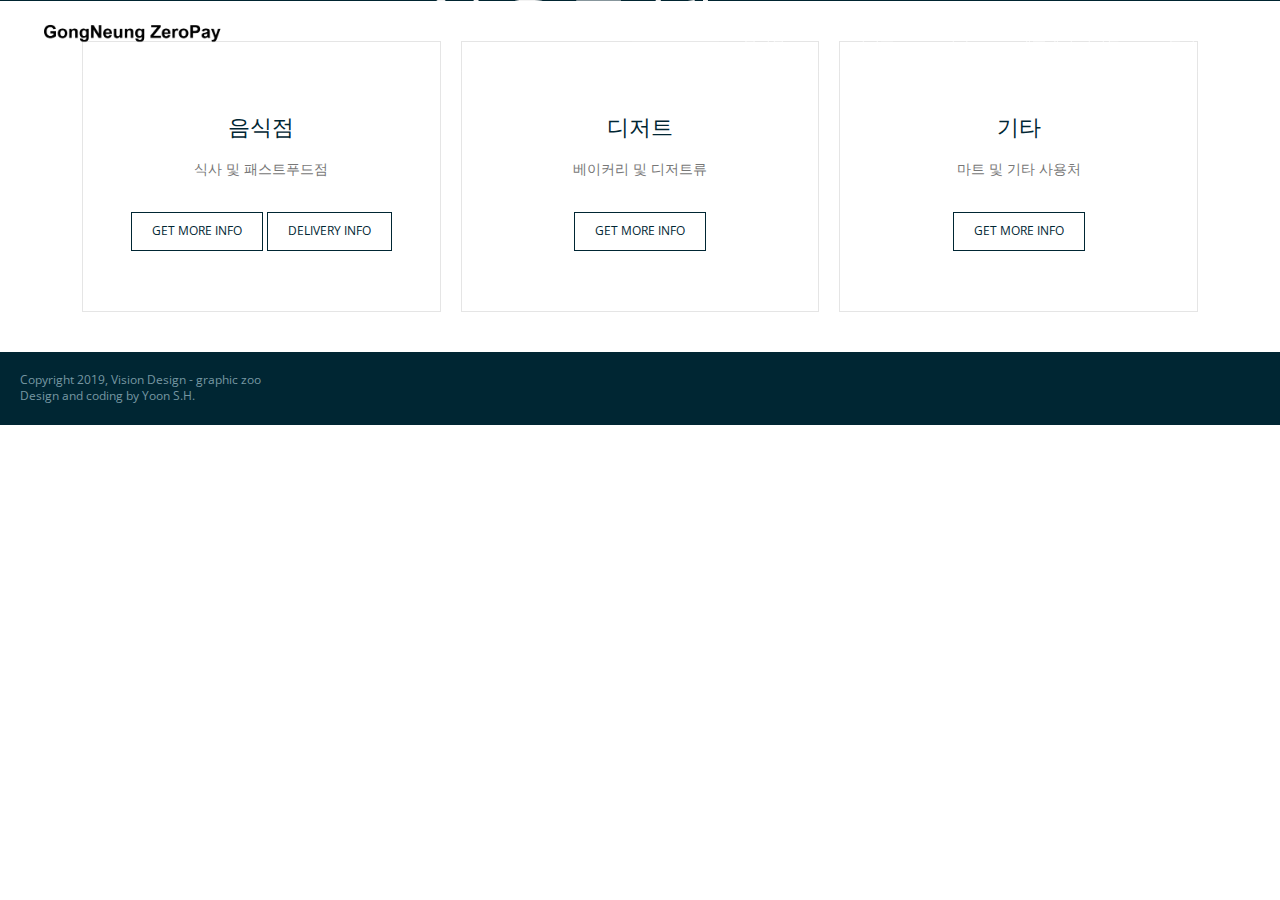
==== index.html @ 408f300b "original files" ====
<!DOCTYPE html>
<html lang="en-US">
<head>
  <meta charset="UTF-8">
  <meta name="viewport" content="width=device-width, initial-scale=1.0" />
  <meta name="naver-site-verification" content="54e3428b96810341c21d657c67b50a5b5821f012" />
  <title>공릉동 제로페이 가맹점</title>
  <link rel="stylesheet" href="css/components.css">
  <link rel="stylesheet" href="css/icons.css">
  <link rel="stylesheet" href="css/responsee.css">
  <link rel="stylesheet" href="owl-carousel/owl.carousel.css">
  <link rel="stylesheet" href="owl-carousel/owl.theme.css">     
  <link rel="stylesheet" href="css/template-style.css">
  <link href='https://fonts.googleapis.com/css?family=Playfair+Display&subset=latin,latin-ext' rel='stylesheet' type='text/css'>
  <link href='https://fonts.googleapis.com/css?family=Open+Sans:400,300,700,800&subset=latin,latin-ext' rel='stylesheet' type='text/css'>
  <script src="https://kit.fontawesome.com/d4ce13de5e.js" crossorigin="anonymous"></script>
  <script type="text/javascript" src="js/jquery-1.8.3.min.js"></script>
  <script type="text/javascript" src="js/jquery-ui.min.js"></script>      
  <script data-ad-client="ca-pub-7128339251892398" async src="https://pagead2.googlesyndication.com/pagead/js/adsbygoogle.js"></script>
  <!-- Global site tag (gtag.js) - Google Analytics -->
  <script async src="https://www.googletagmanager.com/gtag/js?id=UA-165721032-1"></script>
  <script>
    window.dataLayer = window.dataLayer || [];
    function gtag(){dataLayer.push(arguments);}
    gtag('js', new Date());

    gtag('config', 'UA-165721032-1');
  </script>

</head>

<body class="size-1140">
 <!-- PREMIUM FEATURES BUTTON -->
 <!-- <a target="_blank" class="hide-s" href="../template/eleganter-premium-responsive-business-template/" style="position:fixed;top:120px;right:-14px;z-index:10;"><img src="img/premium-features.png" alt=""></a> -->
 <!-- HEADER -->
 <header role="banner" class="position-absolute">    
  <!-- Top Navigation -->
  <nav class="background-transparent background-transparent-hightlight full-width sticky">
    <div class="s-12 l-2">
      <a href="index.html" class="logo">
        <!-- Logo White Version -->
        <img class="logo-white" src="img/GongNeung ZeroPay-logo.png" alt="">
        <!-- Logo Dark Version -->
        <img class="logo-dark" src="img/GongNeung ZeroPay-logo.png" alt="">
      </a>
    </div>
    <div class="top-nav s-12 l-10">
      <p class="nav-text"></p>
      <ul class="right chevron">
        <li><a href="index.html">Home</a></li>
        <li><a>음식점</a>
          <ul>
            <li><a href="food.html">음식점 list</a></li>
            <li><a href="deliver.html">배달 가능 지점</a></li>
          </ul>
        </li>
            <!-- <li><a>디저트</a>
              <ul>
                <li><a>기타</a>
                  <ul>
                    <li><a>Service 1 A</a></li>
                    <li><a>Service 1 B</a></li>
                  </ul>
                </li>
                <li><a>Service 2</a></li>
              </ul>
            </li> -->
            <li><a href="dessert.html">디저트</a></li>
            <li><a href="gallery.html">기타</a></li>
            <li><a href="nprovide.html">제로페이 미지원</a></li>
            <li><a href="contact.html">문의하기</a></li>
          </ul>
        </div>
      </nav>
    </header>
    
    <!-- MAIN -->
    <main role="main">    
      <!-- Main Header -->
      <header>
        <div class="carousel-default owl-carousel carousel-main carousel-nav-white background-dark text-center">
          <div class="item">
            <div class="s-12">
              <img src="https://images.unsplash.com/photo-1540998145333-e2eef1a9822d?ixlib=rb-1.2.1&ixid=eyJhcHBfaWQiOjEyMDd9&auto=format&fit=crop&w=1533&q=80" alt="">
              <div class="carousel-content">
                <div class="content-center-vertical line">
                  <div class="margin-top-bottom-80">
                    <!-- Title -->
                    <h1 class="text-white margin-bottom-30 text-size-70 text-m-size-40 text-line-height-1">공릉동 제로페이 <br>가맹점 리스트</h1>
                    <div class="s-12 m-10 l-8 center"><p class="text-white text-size-20 margin-bottom-40">공릉, 하계동 서울사랑상품권 사용 가능 가맹점 정보를 공유하는 사이트 입니다. <br>현재 미등록된 제로페이 가맹점을 발견하시면 제보해주시면 감사하겠습니다.</p></div>
                    <!-- <div class="line">
                      <div class="s-12 m-12 l-3 center">
                        <a class="button button-white-stroke s-12" href="/">Get Started Now</a>
                      </div>       
                    </div>  --> 
                  </div>
                </div>
              </div>
            </div>
          </div>              
        </div>               
      </header>
      
      <!-- Section 1 -->
      <section class="section-small-padding background-white text-center"> 
        <div class="line">
          <div class="margin">
            <div class="s-12 m-12 l-4 margin-m-bottom">
              <div class="padding-2x block-bordered">
                <i class="fas fa-utensils icon3x text-dark center margin-bottom-30"></i>
                <h2 class="text-thin">음식점</h2>
                <p class="margin-bottom-30">식사 및 패스트푸드점</p>
                <a class="button button-dark-stroke text-size-12 margin-bottom-20" href="food.html">GET MORE INFO</a>
                <a class="button button-dark-stroke text-size-12" href="deliver.html">DELIVERY INFO</a>
              </div>
            </div>
            <div class="s-12 m-12 l-4 margin-m-bottom">
              <div class="padding-2x block-bordered">
                <i class="fas fa-ice-cream icon3x text-dark center margin-bottom-30"></i>
                
                <h2 class="text-thin">디저트</h2>
                <p class="margin-bottom-30">베이커리 및 디저트류</p>
                <a class="button button-dark-stroke text-size-12 margin-bottom-20" href="dessert.html">GET MORE INFO</a>
              </div>
            </div>
            <div class="s-12 m-12 l-4 margin-m-bottom">
              <div class="padding-2x block-bordered">
                <i class="fas fa-shopping-basket icon3x text-dark center margin-bottom-30"></i>
                <h2 class="text-thin">기타</h2>
                <p class="margin-bottom-30">마트 및 기타 사용처</p>
                <a class="button button-dark-stroke text-size-12 margin-bottom-20" href="gallery.html">GET MORE INFO</a>
              </div>
            </div>
          </div>
        </div>
      </section>
      
    </main>
    
    <!-- FOOTER -->
    <footer>
      <!-- Contact Us -->
      <!-- <div class="background-primary padding text-center">
        <p class="h1">Contact Us: 0503-330-6135</p>                                                                        
      </div> -->
      
      <!-- Main Footer -->
      <section class="background-dark full-width">
        <!-- Map -->
     <!--    <div class="s-12 m-12 l-6 margin-m-bottom-2x">
          <div class="s-12 grayscale center">  	  
            <iframe src="https://www.google.com/maps/embed?pb=!1m14!1m12!1m3!1d1459734.5702753505!2d16.91089086619977!3d48.577103681657675!2m3!1f0!2f0!3f0!3m2!1i1024!2i768!4f13.1!5e0!3m2!1ssk!2ssk!4v1457640551761" width="100%" height="450" frameborder="0" style="border:0"></iframe>
          </div>
        </div> -->
        
        <!-- Collumn 2 -->
        <!-- <div class="s-12 m-12 l-6 margin-m-bottom-2x">
          <div class="padding-2x">
            <div class="line">              
              <div class="float-left">
                <i class="icon-sli-location-pin text-primary icon3x"></i>
              </div> -->
                <!-- <div class="margin-left-70 margin-bottom-30">
                  <h3 class="margin-bottom-0">Company Address</h3>
                  <p>Responsive Street 7<br>
                     London / United Kingdom / Europe
                  </p>               
                </div>
                <div class="float-left">
                  <i class="icon-sli-envelope text-primary icon3x"></i>
                </div> -->
              <!--   <div class="margin-left-70">
                  <h3 class="margin-bottom-0">E-mail</h3>
                  <p>stark.scott17@gmail.com<br>
                  </p>              
                </div> -->
                <!-- <div class="float-left">
                  <i class="icon-sli-phone text-primary icon3x"></i>
                </div>
                <div class="margin-left-70">
                  <h3 class="margin-bottom-0">Phone Numbers</h3>
                  <p>0503-330-6504
                  </p>             
                </div> -->
             <!--  </div>
            </div>
          </div>  
        </section>
        <hr class="break margin-top-bottom-0" style="border-color: rgba(0, 38, 51, 0.80);"> -->

        <!-- Bottom Footer -->
        <section class="padding background-dark full-width">
          <div class="s-12 l-6">
           <p class="text-size-12">Copyright 2019, Vision Design - graphic zoo</p>
           <p class="text-size-12">Design and coding by Yoon S.H.</p>
           <!-- <p class="text-size-12">All images have been purchased from Bigstock. Do not use the images in your website.</p> -->
         </div>
       </section>
     </footer>
     <script type="text/javascript" src="js/responsee.js"></script>
     <script type="text/javascript" src="owl-carousel/owl.carousel.js"></script>
     <script type="text/javascript" src="js/template-scripts.js"></script>
   </body>
   </html>
---- css/components.css ----
/*
 * Components CSS - v5 - 2016-07-08
 * https://www.myresponsee.com
 * Copyright 2018, Vision Design - graphic zoo
 * Free to use under the MIT license.
*/
/* Tabs */
.tab-item {
  background: none repeat scroll 0 0 #fff;
  display: none;
  padding: 1.25rem 0;
}
.tab-item.tab-active {
  display: block;
}
.tab-content > .tab-label {
  display: none;
}
.tab-nav > .tab-label {
  float:left;
}
a.tab-label, a.tab-label:link, a.tab-label:visited, a.tab-label:hover {
  background: none repeat scroll 0 0 #262626;
  color: #fff;
  margin-right: 1px;
  padding: 0.625rem 1.25rem;
  transition: background 0.20s linear 0s;
  -o-transition: background 0.20s linear 0s;
  -ms-transition: background 0.20s linear 0s;
  -moz-transition: background 0.20s linear 0s;
  -webkit-transition: background 0.20s linear 0s;
}
a.tab-label:hover,a.tab-label.active-btn {
  background: none repeat scroll 0 0 #999;
}
.tab-label.active-btn {
  cursor: default;
}
.tab-content {
  text-align: left;
}
@media screen and (max-width:768px) {    
  .tab-nav > .tab-label {
    margin: 0.5px 0;
    width: 100%;
  }
}
/* Custom forms */
form.customform input, form.customform select, form.customform textarea, form.customform button {
 font-size:0.9rem;
 font-family:inherit;
 margin-bottom:1.25rem;
} 
form.customform input, form.customform select {height: 2.7rem;}
form.customform input, form.customform textarea, form.customform select { 
 background: none repeat scroll 0 0 #F5F5F5;
 transition: background 0.20s linear 0s;
 -o-transition: background 0.20s linear 0s;
 -ms-transition: background 0.20s linear 0s;
 -moz-transition: background 0.20s linear 0s;
 -webkit-transition: background 0.20s linear 0s;
}
form.customform input:hover, form.customform textarea:hover, form.customform select:hover, form.customform input:focus, form.customform textarea:focus, form.customform select:focus {background: none repeat scroll 0 0 #fff;}
form.customform input, form.customform textarea, form.customform select {
 background: none repeat scroll 0 0 #F5F5F5;
 border: 1px solid #E0E0E0;
 padding: 0.625rem;
 width: 100%;
}
form.customform input[type="file"] {
 border: 1px solid #E0E0E0;
 height: auto;
 max-height: 2.7rem;
 min-height: 2.7rem;
 padding: 0.4rem;
 width: 100%;
}
form.customform input[type="radio"], form.customform input[type="checkbox"] {
 margin-right: 0.625rem;
 width:auto;
 padding:0;
 height:auto;
}
form.customform option {padding: 0.625rem;}
form.customform select[multiple="multiple"] {height: auto;}
form.customform button {
 width: 100%;
 background: none repeat scroll 0 0 #152732;
 border: 0 none;
 color: #fff;
 height: 2.7rem;
 padding: 0.625rem;
 cursor:pointer;
 width: 100%;
 transition: background 0.20s linear 0s;
 -o-transition: background 0.20s linear 0s;
 -ms-transition: background 0.20s linear 0s;
 -moz-transition: background 0.20s linear 0s;
 -webkit-transition: background 0.20s linear 0s;
}
/* Tooltip */
a.tooltip-container,.tooltip-container {
  border-bottom:1px dotted;
  border-bottom-color: color;
  cursor: help;
  font-weight: 600;
}
a .tooltip-content,.tooltip-content {
  background: #152732 none repeat scroll 0 0;
  color: #fff!important;
  border-radius: 3px;
  display: none;
  font-size: 0.8rem;
  font-weight: normal;
  line-height: 1.3rem;
  margin-top: -1.25rem;
  max-width: 300px;
  padding: 0.625rem;
  position: absolute;
  z-index: 10;
}
.tooltip-content::after {
  border-left: 9px solid transparent;
  border-right: 9px solid transparent;
  border-top: 7px solid #152732;
  bottom: -5px;
  clear: both;
  content: "";
  height: 0;
  left: 50%;
  margin-left: -5px;
  position: absolute;
  width: 0;
}
a.tooltip-content.tooltip-bottom,.tooltip-content.tooltip-bottom {
  margin-top: 1.25rem;
}
.tooltip-content.tooltip-bottom::after {
  border-left: 9px solid transparent;
  border-right: 9px solid transparent;
  border-top: 0;
  border-bottom: 7px solid #152732;
  top: -5px;
}
/* Buttons */
.button,a.button,a.button:link,a.button:active,a.button:visited {
  background: #777 none repeat scroll 0 0;
  border: 0;
  color: #fff;
  cursor: pointer;
  display: inline-block;
  font-size: 0.85rem;
  padding: 0.825rem 1rem;
  text-align: center;
  transition: all 0.20s linear 0s;
  -o-transition: all 0.20s linear 0s;
  -ms-transition: all 0.20s linear 0s;
  -moz-transition: all 0.20s linear 0s;
  -webkit-transition: all 0.20s linear 0s;
}
.button.rounded-btn {
  border-radius: 4px;
}
.button.rounded-full-btn {
  border-radius: 100px;
}
.button:hover {box-shadow: 0 0 10px 100px rgba(255,255,255,0.15) inset;}
.button.secondary-btn,a.button.secondary-btn,a.button.secondary-btn:link,a.button.secondary-btn:active,a.button.secondary-btn:visited {
  background: #444 none repeat scroll 0 0;
}
.button.cancel-btn,a.button.cancel-btn,a.button.cancel-btn:link,a.button.cancel-btn:active,a.button.cancel-btn:visited {
  background: #dc003a none repeat scroll 0 0;
}
.button.submit-btn,a.button.submit-btn,a.button.submit-btn:link,a.button.submit-btn:active,a.button.submit-btn:visited {
  background: #b4bf04 none repeat scroll 0 0;
}
.button.reload-btn,a.button.reload-btn,a.button.reload-btn:link,a.button.reload-btn:active,a.button.reload-btn:visited {
  background: #ff9800 none repeat scroll 0 0;
}
.button.disabled-btn {
  cursor: not-allowed!important;
  opacity: 0.2;
}
.button i {
  background: rgba(0, 0, 0, 0.1) none repeat scroll 0 0;
  border-radius: 27px;
  color: #fff!important;
  display: inline-block;
  font-size: 0.8rem;
  height: 27px;
  line-height: 27px;
  margin-right: 5px;
  width: 27px;
  transition: all 0.20s linear 0s;
  -o-transition: all 0.20s linear 0s;
  -ms-transition: all 0.20s linear 0s;
  -moz-transition: all 0.20s linear 0s;
  -webkit-transition: all 0.20s linear 0s;
}
.button:hover > i {
  background: rgba(0, 0, 0, 0.06) none repeat scroll 0 0;
}
---- css/icons.css ----
/* Icon font - MFG labs */
@font-face {
  font-family: 'mfg';
    src: url('../font/mfglabsiconset-webfont.eot');
    src: url('../font/mfglabsiconset-webfont.svg#mfg_labs_iconsetregular') format('svg'),
   		   url('../font/mfglabsiconset-webfont.eot?#iefix') format('embedded-opentype'),
         url('../font/mfglabsiconset-webfont.woff') format('woff'),
         url('../font/mfglabsiconset-webfont.ttf') format('truetype');
    font-weight: normal;
    font-style: normal;
}

.icon-cloud,
.icon-at,
.icon-plus,
.icon-minus,
.icon-arrow_up,
.icon-arrow_down,
.icon-arrow_right,
.icon-arrow_left,
.icon-chevron_down,
.icon-chevron_up,
.icon-chevron_right,
.icon-chevron_left,
.icon-reorder,
.icon-list,
.icon-reorder_square,
.icon-reorder_square_line,
.icon-coverflow,
.icon-coverflow_line,
.icon-pause,
.icon-play,
.icon-step_forward,
.icon-step_backward,
.icon-fast_forward,
.icon-fast_backward,
.icon-cloud_upload,
.icon-cloud_download,
.icon-data_science,
.icon-data_science_black,
.icon-globe,
.icon-globe_black,
.icon-math_ico,
.icon-math,
.icon-math_black,
.icon-paperplane_ico,
.icon-paperplane,
.icon-paperplane_black,
.icon-color_balance,
.icon-star,
.icon-star_half,
.icon-star_empty,
.icon-star_half_empty,
.icon-reload,
.icon-heart,
.icon-heart_broken,
.icon-hashtag,
.icon-reply,
.icon-retweet,
.icon-signin,
.icon-signout,
.icon-download,
.icon-upload,
.icon-placepin,
.icon-display_screen,
.icon-tablet,
.icon-smartphone,
.icon-connected_object,
.icon-lock,
.icon-unlock,
.icon-camera,
.icon-isight,
.icon-video_camera,
.icon-random,
.icon-message,
.icon-discussion,
.icon-calendar,
.icon-ringbell,
.icon-movie,
.icon-mail,
.icon-pen,
.icon-settings,
.icon-measure,
.icon-vector,
.icon-vector_pen,
.icon-mute_on,
.icon-mute_off,
.icon-home,
.icon-sheet,
.icon-arrow_big_right,
.icon-arrow_big_left,
.icon-arrow_big_down,
.icon-arrow_big_up,
.icon-dribbble_circle,
.icon-dribbble,
.icon-facebook_circle,
.icon-facebook,
.icon-git_circle_alt,
.icon-git_circle,
.icon-git,
.icon-octopus,
.icon-twitter_circle,
.icon-twitter,
.icon-google_plus_circle,
.icon-google_plus,
.icon-linked_in_circle,
.icon-linked_in,
.icon-instagram,
.icon-instagram_circle,
.icon-mfg_icon,
.icon-xing,
.icon-xing_circle,
.icon-mfg_icon_circle,
.icon-user,
.icon-user_male,
.icon-user_female,
.icon-users,
.icon-file_open,
.icon-file_close,
.icon-file_alt,
.icon-file_close_alt,
.icon-attachment,
.icon-check,
.icon-cross_mark,
.icon-cancel_circle,
.icon-check_circle,
.icon-magnifying,
.icon-inbox,
.icon-clock,
.icon-stopwatch,
.icon-hourglass,
.icon-trophy,
.icon-unlock_alt,
.icon-lock_alt,
.icon-arrow_doubled_right,
.icon-arrow_doubled_left,
.icon-arrow_doubled_down,
.icon-arrow_doubled_up,
.icon-link,
.icon-warning,
.icon-warning_alt,
.icon-magnifying_plus,
.icon-magnifying_minus,
.icon-white_question,
.icon-black_question,
.icon-stop,
.icon-share,
.icon-eye,
.icon-trash_can,
.icon-hard_drive,
.icon-information_black,
.icon-information_white,
.icon-printer,
.icon-letter,
.icon-soundcloud,
.icon-soundcloud_circle,
.icon-anchor,
.icon-female_sign,
.icon-male_sign,
.icon-joystick,
.icon-high_voltage,
.icon-fire,
.icon-newspaper,
.icon-chart,
.icon-spread,
.icon-spinner_1,
.icon-spinner_2,
.icon-chart_alt,
.icon-label,
.icon-brush,
.icon-refresh,
.icon-node,
.icon-node_2,
.icon-node_3,
.icon-link_2_nodes,
.icon-link_3_nodes,
.icon-link_loop_nodes,
.icon-node_size,
.icon-node_color,
.icon-layout_directed,
.icon-layout_radial,
.icon-layout_hierarchical,
.icon-node_link_direction,
.icon-node_link_short_path,
.icon-node_cluster,
.icon-display_graph,
.icon-node_link_weight,
.icon-more_node_links,
.icon-node_shape,
.icon-node_icon,
.icon-node_text,
.icon-node_link_text,
.icon-node_link_color,
.icon-node_link_shape,
.icon-credit_card,
.icon-disconnect,
.icon-graph,
.icon-new_user {
  font-family: 'mfg';
  font-style: normal;
  font-variant: normal;
  font-weight: normal;
  color:#e3e3e3;
  speak: none; 
  text-transform: none;
  /* Better Font Rendering =========== */
  -webkit-font-smoothing: antialiased;
  -moz-osx-font-smoothing: grayscale;
}
.icon2x {font-size: 2rem;}
.icon3x {font-size: 3rem;}

.icon-cloud:before { content: "\2601"; }
.icon-at:before { content: "\0040"; }
.icon-plus:before { content: "\002B"; }
.icon-minus:before { content: "\2212"; }
.icon-arrow_up:before { content: "\2191"; }
.icon-arrow_down:before { content: "\2193"; }
.icon-arrow_right:before { content: "\2192"; }
.icon-arrow_left:before { content: "\2190"; }
.icon-chevron_down:before { content: "\f004"; }
.icon-chevron_up:before { content: "\f005"; }
.icon-chevron_right:before { content: "\f006"; }
.icon-chevron_left:before { content: "\f007"; }
.icon-reorder:before { content: "\f008"; }
.icon-list:before { content: "\f009"; }
.icon-reorder_square:before { content: "\f00a"; }
.icon-reorder_square_line:before { content: "\f00b"; }
.icon-coverflow:before { content: "\f00c"; }
.icon-coverflow_line:before { content: "\f00d"; }
.icon-pause:before { content: "\f00e"; }
.icon-play:before { content: "\f00f"; }
.icon-step_forward:before { content: "\f010"; }
.icon-step_backward:before { content: "\f011"; }
.icon-fast_forward:before { content: "\f012"; }
.icon-fast_backward:before { content: "\f013"; }
.icon-cloud_upload:before { content: "\f014"; }
.icon-cloud_download:before { content: "\f015"; }
.icon-data_science:before { content: "\f016"; }
.icon-data_science_black:before { content: "\f017"; }
.icon-globe:before { content: "\f018"; }
.icon-globe_black:before { content: "\f019"; }
.icon-math_ico:before { content: "\f01a"; }
.icon-math:before { content: "\f01b"; }
.icon-math_black:before { content: "\f01c"; }
.icon-paperplane_ico:before { content: "\f01d"; }
.icon-paperplane:before { content: "\f01e"; }
.icon-paperplane_black:before { content: "\f01f"; }
.icon-color_balance:before { content: "\f020"; }
.icon-star:before { content: "\2605"; }
.icon-star_half:before { content: "\f022"; }
.icon-star_empty:before { content: "\2606"; }
.icon-star_half_empty:before { content: "\f024"; }
.icon-reload:before { content: "\f025"; }
.icon-heart:before { content: "\2665"; }
.icon-heart_broken:before { content: "\f028"; }
.icon-hashtag:before { content: "\f029"; }
.icon-reply:before { content: "\f02a"; }
.icon-retweet:before { content: "\f02b"; }
.icon-signin:before { content: "\f02c"; }
.icon-signout:before { content: "\f02d"; }
.icon-download:before { content: "\f02e"; }
.icon-upload:before { content: "\f02f"; }
.icon-placepin:before { content: "\f031"; }
.icon-display_screen:before { content: "\f032"; }
.icon-tablet:before { content: "\f033"; }
.icon-smartphone:before { content: "\f034"; }
.icon-connected_object:before { content: "\f035"; }
.icon-lock:before { content: "\F512"; }
.icon-unlock:before { content: "\F513"; }
.icon-camera:before { content: "\F4F7"; }
.icon-isight:before { content: "\f039"; }
.icon-video_camera:before { content: "\f03a"; }
.icon-random:before { content: "\f03b"; }
.icon-message:before { content: "\F4AC"; }
.icon-discussion:before { content: "\f03d"; }
.icon-calendar:before { content: "\F4C5"; }
.icon-ringbell:before { content: "\f03f"; }
.icon-movie:before { content: "\f040"; }
.icon-mail:before { content: "\2709"; }
.icon-pen:before { content: "\270F"; }
.icon-settings:before { content: "\9881"; }
.icon-measure:before { content: "\f044"; }
.icon-vector:before { content: "\f045"; }
.icon-vector_pen:before { content: "\2712"; }
.icon-mute_on:before { content: "\f047"; }
.icon-mute_off:before { content: "\f048"; }
.icon-home:before { content: "\2302"; }
.icon-sheet:before { content: "\f04a"; }
.icon-arrow_big_right:before { content: "\21C9"; }
.icon-arrow_big_left:before { content: "\21C7"; }
.icon-arrow_big_down:before { content: "\21CA"; }
.icon-arrow_big_up:before { content: "\21C8"; }
.icon-dribbble_circle:before { content: "\f04f"; }
.icon-dribbble:before { content: "\f050"; }
.icon-facebook_circle:before { content: "\f051"; }
.icon-facebook:before { content: "\f052"; }
.icon-git_circle_alt:before { content: "\f053"; }
.icon-git_circle:before { content: "\f054"; }
.icon-git:before { content: "\f055"; }
.icon-octopus:before { content: "\f056"; }
.icon-twitter_circle:before { content: "\f057"; }
.icon-twitter:before { content: "\f058"; }
.icon-google_plus_circle:before { content: "\f059"; }
.icon-google_plus:before { content: "\f05a"; }
.icon-linked_in_circle:before { content: "\f05b"; }
.icon-linked_in:before { content: "\f05c"; }
.icon-instagram:before { content: "\f05d"; }
.icon-instagram_circle:before { content: "\f05e"; }
.icon-mfg_icon:before { content: "\f05f"; }
.icon-xing:before { content: "\F532"; }
.icon-xing_circle:before { content: "\F533"; }
.icon-mfg_icon_circle:before { content: "\f060"; }
.icon-user:before { content: "\f061"; }
.icon-user_male:before { content: "\f062"; }
.icon-user_female:before { content: "\f063"; }
.icon-users:before { content: "\f064"; }
.icon-file_open:before { content: "\F4C2"; }
.icon-file_close:before { content: "\f067"; }
.icon-file_alt:before { content: "\f068"; }
.icon-file_close_alt:before { content: "\f069"; }
.icon-attachment:before { content: "\f06a"; }
.icon-check:before { content: "\2713"; }
.icon-cross_mark:before { content: "\274C"; }
.icon-cancel_circle:before { content: "\F06E"; }
.icon-check_circle:before { content: "\f06d"; }
.icon-magnifying:before { content: "\F50D"; }
.icon-inbox:before { content: "\f070"; }
.icon-clock:before { content: "\23F2"; }
.icon-stopwatch:before { content: "\23F1"; }
.icon-hourglass:before { content: "\231B"; }
.icon-trophy:before { content: "\f074"; }
.icon-unlock_alt:before { content: "\F075"; }
.icon-lock_alt:before { content: "\F510"; }
.icon-arrow_doubled_right:before { content: "\21D2"; }
.icon-arrow_doubled_left:before { content: "\21D0"; }
.icon-arrow_doubled_down:before { content: "\21D3"; }
.icon-arrow_doubled_up:before { content: "\21D1"; }
.icon-link:before { content: "\f07B"; }
.icon-warning:before { content: "\2757"; }
.icon-warning_alt:before { content: "\2755"; }
.icon-magnifying_plus:before { content: "\f07E"; }
.icon-magnifying_minus:before { content: "\f07F"; }
.icon-white_question:before { content: "\2754"; }
.icon-black_question:before { content: "\2753"; }
.icon-stop:before { content: "\f080"; }
.icon-share:before { content: "\f081"; }
.icon-eye:before { content: "\f082"; }
.icon-trash_can:before { content: "\f083"; }
.icon-hard_drive:before { content: "\f084"; }
.icon-information_black:before { content: "\f085"; }
.icon-information_white:before { content: "\f086"; }
.icon-printer:before { content: "\f087"; }
.icon-letter:before { content: "\f088"; }
.icon-soundcloud:before { content: "\f089"; }
.icon-soundcloud_circle:before { content: "\f08A"; }
.icon-anchor:before { content: "\2693"; }
.icon-female_sign:before { content: "\2640"; }
.icon-male_sign:before { content: "\2642"; }
.icon-joystick:before { content: "\F514"; }
.icon-high_voltage:before { content: "\26A1"; }
.icon-fire:before { content: "\F525"; }
.icon-newspaper:before { content: "\F4F0"; }
.icon-chart:before { content: "\F526"; }
.icon-spread:before { content: "\F527"; }
.icon-spinner_1:before { content: "\F528"; }
.icon-spinner_2:before { content: "\F529"; }
.icon-chart_alt:before { content: "\F530"; }
.icon-label:before { content: "\F531"; }
.icon-brush:before { content: "\E000"; }
.icon-refresh:before { content: "\E001"; }
.icon-node:before { content: "\E002"; }
.icon-node_2:before { content: "\E003"; }
.icon-node_3:before { content: "\E004"; }
.icon-link_2_nodes:before { content: "\E005"; }
.icon-link_3_nodes:before { content: "\E006"; }
.icon-link_loop_nodes:before { content: "\E007"; }
.icon-node_size:before { content: "\E008"; }
.icon-node_color:before { content: "\E009"; }
.icon-layout_directed:before { content: "\E010"; }
.icon-layout_radial:before { content: "\E011"; }
.icon-layout_hierarchical:before { content: "\E012"; }
.icon-node_link_direction:before { content: "\E013"; }
.icon-node_link_short_path:before { content: "\E014"; }
.icon-node_cluster:before { content: "\E015"; }
.icon-display_graph:before { content: "\E016"; }
.icon-node_link_weight:before { content: "\E017"; }
.icon-more_node_links:before { content: "\E018"; }
.icon-node_shape:before { content: "\E00A"; }
.icon-node_icon:before { content: "\E00B"; }
.icon-node_text:before { content: "\E00C"; }
.icon-node_link_text:before { content: "\E00D"; }
.icon-node_link_color:before { content: "\E00E"; }
.icon-node_link_shape:before { content: "\E00F"; }
.icon-credit_card:before { content: "\F4B3"; }
.icon-disconnect:before { content: "\F534"; }
.icon-graph:before { content: "\F535"; }
.icon-new_user:before { content: "\F536"; }


/* Icon font - Simple Line Icons */
@font-face {
  font-family: 'sli';
  src: url('../font/Simple-Line-Icons.eot?v=2.2.2');
  src: url('../font/Simple-Line-Icons.eot?v=2.2.2#iefix') format('embedded-opentype'), url('../font/Simple-Line-Icons.ttf?v=2.2.2') format('truetype'), url('../font/Simple-Line-Icons.woff2?v=2.2.2') format('woff2'), url('../font/Simple-Line-Icons.woff?v=2.2.2') format('woff'), url('../font/Simple-Line-Icons.svg?v=2.2.2#simple-line-icons') format('svg');
  font-weight: normal;
  font-style: normal;
}

.icon-sli-user,
.icon-sli-people,
.icon-sli-user-female,
.icon-sli-user-follow,
.icon-sli-user-following,
.icon-sli-user-unfollow,
.icon-sli-login,
.icon-sli-logout,
.icon-sli-emotsmile,
.icon-sli-phone,
.icon-sli-call-end,
.icon-sli-call-in,
.icon-sli-call-out,
.icon-sli-map,
.icon-sli-location-pin,
.icon-sli-direction,
.icon-sli-directions,
.icon-sli-compass,
.icon-sli-layers,
.icon-sli-menu,
.icon-sli-list,
.icon-sli-options-vertical,
.icon-sli-options,
.icon-sli-arrow-down,
.icon-sli-arrow-left,
.icon-sli-arrow-right,
.icon-sli-arrow-up,
.icon-sli-arrow-up-circle,
.icon-sli-arrow-left-circle,
.icon-sli-arrow-right-circle,
.icon-sli-arrow-down-circle,
.icon-sli-check,
.icon-sli-clock,
.icon-sli-plus,
.icon-sli-minus,
.icon-sli-close,
.icon-sli-organization,
.icon-sli-trophy,
.icon-sli-screen-smartphone,
.icon-sli-screen-desktop,
.icon-sli-plane,
.icon-sli-notebook,
.icon-sli-mustache,
.icon-sli-mouse,
.icon-sli-magnet,
.icon-sli-energy,
.icon-sli-disc,
.icon-sli-cursor,
.icon-sli-cursor-move,
.icon-sli-crop,
.icon-sli-chemistry,
.icon-sli-speedometer,
.icon-sli-shield,
.icon-sli-screen-tablet,
.icon-sli-magic-wand,
.icon-sli-hourglass,
.icon-sli-graduation,
.icon-sli-ghost,
.icon-sli-game-controller,
.icon-sli-fire,
.icon-sli-eyeglass,
.icon-sli-envelope-open,
.icon-sli-envelope-letter,
.icon-sli-bell,
.icon-sli-badge,
.icon-sli-anchor,
.icon-sli-wallet,
.icon-sli-vector,
.icon-sli-speech,
.icon-sli-puzzle,
.icon-sli-printer,
.icon-sli-present,
.icon-sli-playlist,
.icon-sli-pin,
.icon-sli-picture,
.icon-sli-handbag,
.icon-sli-globe-alt,
.icon-sli-globe,
.icon-sli-folder-alt,
.icon-sli-folder,
.icon-sli-film,
.icon-sli-feed,
.icon-sli-drop,
.icon-sli-drawer,
.icon-sli-docs,
.icon-sli-doc,
.icon-sli-diamond,
.icon-sli-cup,
.icon-sli-calculator,
.icon-sli-bubbles,
.icon-sli-briefcase,
.icon-sli-book-open,
.icon-sli-basket-loaded,
.icon-sli-basket,
.icon-sli-bag,
.icon-sli-action-undo,
.icon-sli-action-redo,
.icon-sli-wrench,
.icon-sli-umbrella,
.icon-sli-trash,
.icon-sli-tag,
.icon-sli-support,
.icon-sli-frame,
.icon-sli-size-fullscreen,
.icon-sli-size-actual,
.icon-sli-shuffle,
.icon-sli-share-alt,
.icon-sli-share,
.icon-sli-rocket,
.icon-sli-question,
.icon-sli-pie-chart,
.icon-sli-pencil,
.icon-sli-note,
.icon-sli-loop,
.icon-sli-home,
.icon-sli-grid,
.icon-sli-graph,
.icon-sli-microphone,
.icon-sli-music-tone-alt,
.icon-sli-music-tone,
.icon-sli-earphones-alt,
.icon-sli-earphones,
.icon-sli-equalizer,
.icon-sli-like,
.icon-sli-dislike,
.icon-sli-control-start,
.icon-sli-control-rewind,
.icon-sli-control-play,
.icon-sli-control-pause,
.icon-sli-control-forward,
.icon-sli-control-end,
.icon-sli-volume-1,
.icon-sli-volume-2,
.icon-sli-volume-off,
.icon-sli-calendar,
.icon-sli-bulb,
.icon-sli-chart,
.icon-sli-ban,
.icon-sli-bubble,
.icon-sli-camrecorder,
.icon-sli-camera,
.icon-sli-cloud-download,
.icon-sli-cloud-upload,
.icon-sli-envelope,
.icon-sli-eye,
.icon-sli-flag,
.icon-sli-heart,
.icon-sli-info,
.icon-sli-key,
.icon-sli-link,
.icon-sli-lock,
.icon-sli-lock-open,
.icon-sli-magnifier,
.icon-sli-magnifier-add,
.icon-sli-magnifier-remove,
.icon-sli-paper-clip,
.icon-sli-paper-plane,
.icon-sli-power,
.icon-sli-refresh,
.icon-sli-reload,
.icon-sli-settings,
.icon-sli-star,
.icon-sli-symbol-female,
.icon-sli-symbol-male,
.icon-sli-target,
.icon-sli-credit-card,
.icon-sli-paypal,
.icon-sli-social-tumblr,
.icon-sli-social-twitter,
.icon-sli-social-facebook,
.icon-sli-social-instagram,
.icon-sli-social-linkedin,
.icon-sli-social-pinterest,
.icon-sli-social-github,
.icon-sli-social-google,
.icon-sli-social-reddit,
.icon-sli-social-skype,
.icon-sli-social-dribbble,
.icon-sli-social-behance,
.icon-sli-social-foursqare,
.icon-sli-social-soundcloud,
.icon-sli-social-spotify,
.icon-sli-social-stumbleupon,
.icon-sli-social-youtube,
.icon-sli-social-dropbox {
  font-family: 'sli';
  font-style: normal;  
  font-variant: normal;
  font-weight: normal;
  color:#e3e3e3;
  speak: none;
  text-transform: none;
  /* Better Font Rendering =========== */
  -webkit-font-smoothing: antialiased;
  -moz-osx-font-smoothing: grayscale;
}
.icon-sli-user:before { content: "\e005"; }
.icon-sli-people:before { content: "\e001"; }
.icon-sli-user-female:before { content: "\e000"; }
.icon-sli-user-follow:before { content: "\e002"; }
.icon-sli-user-following:before { content: "\e003"; }
.icon-sli-user-unfollow:before { content: "\e004"; }
.icon-sli-login:before { content: "\e066"; }
.icon-sli-logout:before { content: "\e065"; }
.icon-sli-emotsmile:before { content: "\e021"; }
.icon-sli-phone:before { content: "\e600"; }
.icon-sli-call-end:before { content: "\e048"; }
.icon-sli-call-in:before { content: "\e047"; }
.icon-sli-call-out:before { content: "\e046"; }
.icon-sli-map:before { content: "\e033"; }
.icon-sli-location-pin:before { content: "\e096"; }
.icon-sli-direction:before { content: "\e042"; }
.icon-sli-directions:before { content: "\e041"; }
.icon-sli-compass:before { content: "\e045"; }
.icon-sli-layers:before { content: "\e034"; }
.icon-sli-menu:before { content: "\e601"; }
.icon-sli-list:before { content: "\e067"; }
.icon-sli-options-vertical:before { content: "\e602"; }
.icon-sli-options:before { content: "\e603"; }
.icon-sli-arrow-down:before { content: "\e604"; }
.icon-sli-arrow-left:before { content: "\e605"; }
.icon-sli-arrow-right:before { content: "\e606"; }
.icon-sli-arrow-up:before { content: "\e607"; }
.icon-sli-arrow-up-circle:before { content: "\e078"; }
.icon-sli-arrow-left-circle:before { content: "\e07a"; }
.icon-sli-arrow-right-circle:before { content: "\e079"; }
.icon-sli-arrow-down-circle:before { content: "\e07b"; }
.icon-sli-check:before { content: "\e080"; }
.icon-sli-clock:before { content: "\e081"; }
.icon-sli-plus:before { content: "\e095"; }
.icon-sli-minus:before { content: "\e615"; }
.icon-sli-close:before { content: "\e082"; }
.icon-sli-organization:before { content: "\e616"; }

.icon-sli-trophy:before { content: "\e006"; }
.icon-sli-screen-smartphone:before { content: "\e010"; }
.icon-sli-screen-desktop:before { content: "\e011"; }
.icon-sli-plane:before { content: "\e012"; }
.icon-sli-notebook:before { content: "\e013"; }
.icon-sli-mustache:before { content: "\e014"; }
.icon-sli-mouse:before { content: "\e015"; }
.icon-sli-magnet:before { content: "\e016"; }
.icon-sli-energy:before { content: "\e020"; }
.icon-sli-disc:before { content: "\e022"; }
.icon-sli-cursor:before { content: "\e06e"; }
.icon-sli-cursor-move:before { content: "\e023"; }
.icon-sli-crop:before { content: "\e024"; }
.icon-sli-chemistry:before { content: "\e026"; }
.icon-sli-speedometer:before { content: "\e007"; }
.icon-sli-shield:before { content: "\e00e"; }
.icon-sli-screen-tablet:before { content: "\e00f"; }
.icon-sli-magic-wand:before { content: "\e017"; }
.icon-sli-hourglass:before { content: "\e018"; }
.icon-sli-graduation:before { content: "\e019"; }
.icon-sli-ghost:before { content: "\e01a"; }
.icon-sli-game-controller:before { content: "\e01b"; }
.icon-sli-fire:before { content: "\e01c"; }
.icon-sli-eyeglass:before { content: "\e01d"; }
.icon-sli-envelope-open:before { content: "\e01e"; }
.icon-sli-envelope-letter:before { content: "\e01f"; }
.icon-sli-bell:before { content: "\e027"; }
.icon-sli-badge:before { content: "\e028"; }
.icon-sli-anchor:before { content: "\e029"; }
.icon-sli-wallet:before { content: "\e02a"; }
.icon-sli-vector:before { content: "\e02b"; }
.icon-sli-speech:before { content: "\e02c"; }
.icon-sli-puzzle:before { content: "\e02d"; }
.icon-sli-printer:before { content: "\e02e"; }
.icon-sli-present:before { content: "\e02f"; }
.icon-sli-playlist:before { content: "\e030"; }
.icon-sli-pin:before { content: "\e031"; }
.icon-sli-picture:before { content: "\e032"; }
.icon-sli-handbag:before { content: "\e035"; }
.icon-sli-globe-alt:before { content: "\e036"; }
.icon-sli-globe:before { content: "\e037"; }
.icon-sli-folder-alt:before { content: "\e039"; }
.icon-sli-folder:before { content: "\e089"; }
.icon-sli-film:before { content: "\e03a"; }
.icon-sli-feed:before { content: "\e03b"; }
.icon-sli-drop:before { content: "\e03e"; }
.icon-sli-drawer:before { content: "\e03f"; }
.icon-sli-docs:before { content: "\e040"; }
.icon-sli-doc:before { content: "\e085"; }
.icon-sli-diamond:before { content: "\e043"; }
.icon-sli-cup:before { content: "\e044"; }
.icon-sli-calculator:before { content: "\e049"; }
.icon-sli-bubbles:before { content: "\e04a"; }
.icon-sli-briefcase:before { content: "\e04b"; }
.icon-sli-book-open:before { content: "\e04c"; }
.icon-sli-basket-loaded:before { content: "\e04d"; }
.icon-sli-basket:before { content: "\e04e"; }
.icon-sli-bag:before { content: "\e04f"; }
.icon-sli-action-undo:before { content: "\e050"; }
.icon-sli-action-redo:before { content: "\e051"; }
.icon-sli-wrench:before { content: "\e052"; }
.icon-sli-umbrella:before { content: "\e053"; }
.icon-sli-trash:before { content: "\e054"; }
.icon-sli-tag:before { content: "\e055"; }
.icon-sli-support:before { content: "\e056"; }
.icon-sli-frame:before { content: "\e038"; }
.icon-sli-size-fullscreen:before { content: "\e057"; }
.icon-sli-size-actual:before { content: "\e058"; }
.icon-sli-shuffle:before { content: "\e059"; }
.icon-sli-share-alt:before { content: "\e05a"; }
.icon-sli-share:before { content: "\e05b"; }
.icon-sli-rocket:before { content: "\e05c"; }
.icon-sli-question:before { content: "\e05d"; }
.icon-sli-pie-chart:before { content: "\e05e"; }
.icon-sli-pencil:before { content: "\e05f"; }
.icon-sli-note:before { content: "\e060"; }
.icon-sli-loop:before { content: "\e064"; }
.icon-sli-home:before { content: "\e069"; }
.icon-sli-grid:before { content: "\e06a"; }
.icon-sli-graph:before { content: "\e06b"; }
.icon-sli-microphone:before { content: "\e063"; }
.icon-sli-music-tone-alt:before { content: "\e061"; }
.icon-sli-music-tone:before { content: "\e062"; }
.icon-sli-earphones-alt:before { content: "\e03c"; }
.icon-sli-earphones:before { content: "\e03d"; }
.icon-sli-equalizer:before { content: "\e06c"; }
.icon-sli-like:before { content: "\e068"; }
.icon-sli-dislike:before { content: "\e06d"; }
.icon-sli-control-start:before { content: "\e06f"; }
.icon-sli-control-rewind:before { content: "\e070"; }
.icon-sli-control-play:before { content: "\e071"; }
.icon-sli-control-pause:before { content: "\e072"; }
.icon-sli-control-forward:before { content: "\e073"; }
.icon-sli-control-end:before { content: "\e074"; }
.icon-sli-volume-1:before { content: "\e09f"; }
.icon-sli-volume-2:before { content: "\e0a0"; }
.icon-sli-volume-off:before { content: "\e0a1"; }
.icon-sli-calendar:before { content: "\e075"; }
.icon-sli-bulb:before { content: "\e076"; }
.icon-sli-chart:before { content: "\e077"; }
.icon-sli-ban:before { content: "\e07c"; }
.icon-sli-bubble:before { content: "\e07d"; }
.icon-sli-camrecorder:before { content: "\e07e"; }
.icon-sli-camera:before { content: "\e07f"; }
.icon-sli-cloud-download:before { content: "\e083"; }
.icon-sli-cloud-upload:before { content: "\e084"; }
.icon-sli-envelope:before { content: "\e086"; }
.icon-sli-eye:before { content: "\e087"; }
.icon-sli-flag:before { content: "\e088"; }
.icon-sli-heart:before { content: "\e08a"; }
.icon-sli-info:before { content: "\e08b"; }
.icon-sli-key:before { content: "\e08c"; }
.icon-sli-link:before { content: "\e08d"; }
.icon-sli-lock:before { content: "\e08e"; }
.icon-sli-lock-open:before { content: "\e08f"; }
.icon-sli-magnifier:before { content: "\e090"; }
.icon-sli-magnifier-add:before { content: "\e091"; }
.icon-sli-magnifier-remove:before { content: "\e092"; }
.icon-sli-paper-clip:before { content: "\e093"; }
.icon-sli-paper-plane:before { content: "\e094"; }
.icon-sli-power:before { content: "\e097"; }
.icon-sli-refresh:before { content: "\e098"; }
.icon-sli-reload:before { content: "\e099"; }
.icon-sli-settings:before { content: "\e09a"; }
.icon-sli-star:before { content: "\e09b"; }
.icon-sli-symbol-female:before { content: "\e09c"; }
.icon-sli-symbol-male:before { content: "\e09d"; }
.icon-sli-target:before { content: "\e09e"; }
.icon-sli-credit-card:before { content: "\e025"; }
.icon-sli-paypal:before { content: "\e608"; }
.icon-sli-social-tumblr:before { content: "\e00a"; }
.icon-sli-social-twitter:before { content: "\e009"; }
.icon-sli-social-facebook:before { content: "\e00b"; }
.icon-sli-social-instagram:before { content: "\e609"; }
.icon-sli-social-linkedin:before { content: "\e60a"; }
.icon-sli-social-pinterest:before { content: "\e60b"; }
.icon-sli-social-github:before { content: "\e60c"; }
.icon-sli-social-google:before { content: "\e60d"; }
.icon-sli-social-reddit:before { content: "\e60e"; }
.icon-sli-social-skype:before { content: "\e60f"; }
.icon-sli-social-dribbble:before { content: "\e00d"; }
.icon-sli-social-behance:before { content: "\e610"; }
.icon-sli-social-foursqare:before { content: "\e611"; }
.icon-sli-social-soundcloud:before { content: "\e612"; }
.icon-sli-social-spotify:before { content: "\e613"; }
.icon-sli-social-stumbleupon:before { content: "\e614"; }
.icon-sli-social-youtube:before { content: "\e008"; }
.icon-sli-social-dropbox:before { content: "\e00c"; }
---- css/responsee.css ----
/*
 * Responsee CSS - v5 - 2018-01-06
 * https://www.myresponsee.com
 * Copyright 2018, Vision Design - graphic zoo
 * Free to use under the MIT license.
*/
* {  
  -webkit-box-sizing:border-box;
  -moz-box-sizing:border-box;
  box-sizing:border-box;
  margin:0;	
}
body {
  background:none repeat scroll 0 0 #eeeeee;
  font-size:16px;
  font-family:"Open Sans",Arial,sans-serif;
  color:#444;
}
h1,h2,h3,h4,h5,h6 {
  color:#152732;
  font-weight: normal;
  line-height: 1.3;
  margin:0.5rem 0;  
}
h1 {font-size:2.7rem;}
h2 {font-size:2.2rem;}  
h3 {font-size:1.8rem;}  
h4 {font-size:1.4rem;}  
h5 {font-size:1.1rem;}  
h6 {font-size:0.9rem;}    
a, a:link, a:visited, a:hover, a:active {
  text-decoration:none;
  color:#9BB800;
  transition:color 0.20s linear 0s;
  -o-transition:color 0.20s linear 0s;
  -ms-transition:color 0.20s linear 0s;
  -moz-transition:color 0.20s linear 0s;
  -webkit-transition:color 0.20s linear 0s;
}  
a:hover {color:#B6C900;}
p,li,dl,blockquote,table,kbd {
  font-size: 0.85rem;
  line-height: 1.6;
}
b,strong {font-weight:700;}
.text-center {text-align:center!important;}
.text-right {text-align:right!important;}
img {
  border:0;
  display:block;
  height:auto;
  max-width:100%;
  width:auto;
}
.owl-item img, .full-img {
  max-width: none;
  width:100%;
}
.owl-nav div {font-family: "mfg";}  
table {
  background:none repeat scroll 0 0 #fff;
  border:1px solid #f0f0f0;
  border-collapse:collapse;
  border-spacing:0;
  text-align:left;
  width:100%;
}
table tr td, table tr th {padding:0.625rem;}
table tfoot, table thead,table tr:nth-of-type(2n) {background:none repeat scroll 0 0 #f0f0f0;}
th,table tr:nth-of-type(2n) td {border-right:1px solid #fff;}
td {border-right:1px solid #f0f0f0;}
.size-960 .line,.size-1140 .line,.size-1280 .line,.size-1520 .line {
  margin:0 auto;
  padding:0 0.625rem;
}
hr {
  border: 0;
  border-top: 1px solid #e5e5e5;
  clear:both;  
  height:0; 
  margin:2.5rem auto;
}
li {padding:0;}
ul,ol {padding-left:1.25rem;}
blockquote {
  border:2px solid #f0f0f0;
  padding:1.25rem;
}
cite {
  color:#999;
  display:block;
  font-size:0.8rem;
}
cite:before {content:"— ";}
dl dt {font-weight:700;}
dl dd {margin-bottom:0.625rem;}
dl dd:last-child {margin-bottom:0;}
abbr {cursor:help;}
abbr[title] {border-bottom:1px dotted;}
kbd {
  background: #152732 none repeat scroll 0 0;
  color: #fff;
  padding: 0.125rem 0.3125rem;
}
code, kbd, pre, samp {font-family: Menlo,Monaco,Consolas,"Courier New",monospace;}
mark {
  background: #F3F8A9 none repeat scroll 0 0;
  padding: 0.125rem 0.3125rem;
}
.size-960 .line {max-width:59.75rem;}
.size-1140 .line {max-width:71rem;}
.size-1280 .line {max-width:80rem;}
.size-1520 .line {max-width:95rem;}
.size-960.align-content-left .line,.size-1140.align-content-left .line,.size-1280.align-content-left .line,.size-1520.align-content-left .line {margin-left:0;}
form {line-height:1.4;}
nav {
  display:block;
  width:100%;
  background:#152732;
}
.line:after, nav:after, .center:after, .box:after, .margin:after, .margin2x:after {
  clear:both;
  content:".";
  display:block;
  height:0;
  line-height:0;
  overflow: hidden;
  visibility:hidden;
}
.top-nav ul {padding:0;}
.top-nav ul ul {
  position:absolute;
  background:#152732;
}
.top-nav li {
  float:left;
  list-style:none outside none;
  cursor:pointer;
}
.top-nav li a {
  color:#fff; 
  display:block;
  font-size:1rem;
  padding:1.25rem; 
}
.top-nav li ul li a {
  background:none repeat scroll 0 0 #152732;
  min-width:100%;
  padding:0.625rem;
}
.top-nav li a:hover, .aside-nav li a:hover {background:#2b4c61;}
.top-nav li ul {display:none;}
.top-nav li ul li,.top-nav li ul li ul li {
  float:none;
  list-style:none outside none;
  min-width:100%;
  padding:0;
}
.count-number {
  background: rgba(153, 153, 153, 0.25) none repeat scroll 0 0;
  border-radius: 10rem;
  color: #fff;
  display: inline-block;
  font-size: 0.7rem;
  height: 1.3rem;
  line-height: 1.3rem; 
  margin: 0 0 -0.3125rem 0.3125rem;
  text-align: center;
  width: 1.3rem;
}
ul.chevron .count-number {display:none;}
ul.chevron .submenu > a:after, ul.chevron .sub-submenu > a:after,ul.chevron .aside-submenu > a:after, ul.chevron .aside-sub-submenu > a:after {
  content:"\f004";
  display:inline-block;
  font-family:mfg;
  font-size:0.7rem;
  margin:0 0.625rem;
}
.top-nav .active-item a {background:#2b4c61;}
.aside-nav > ul > li.active-item > a:link,.aside-nav > ul > li.active-item > a:visited {
  background:#2b4c61;
  color:#fff;
}
@media screen and (min-width:769px) {
  .aside-nav .count-number {
	  margin-left:-1.25rem;	
	  float:right;	
  }
  .top-nav li:hover > ul {
	  display:block;
	  z-index:10;
  }  
  .top-nav li:hover > ul ul {
    left:100%;
    margin:-2.5rem 0;
    width:100%;
  } 
}
.nav-text,.aside-nav-text {display:none;}
.aside-nav a,.aside-nav a:link,.aside-nav a:visited,.aside-nav li > ul,.top-nav a,.top-nav a:link,.top-nav a:visited {
  transition:background 0.20s linear 0s;
  -o-transition:background 0.20s linear 0s;
  -ms-transition:background 0.20s linear 0s;
  -moz-transition:background 0.20s linear 0s;
  -webkit-transition:background 0.20s linear 0s;
}
.aside-nav ul {
  background:#e8e8e8; 
  padding:0;
}
.aside-nav li {
  list-style:none outside none;
  cursor:pointer;
}
.aside-nav li a,.aside-nav li a:link,.aside-nav li a:visited {
  color:#444;
  display:block;
  font-size:1rem;
  padding:1.25rem;
}
.aside-nav > ul > li:last-child a {border-bottom:0 none;}
.aside-nav li > ul {
  height:0;
  display:block;
  position:relative;
  background:#f4f4f4;
  border-left:solid 1px #f2f2f2;
  border-right:solid 1px #f2f2f2;
  overflow:hidden;
}
.aside-nav li ul ul {
  border:0;
  background:#fff;
}
.aside-nav ul ul a {padding:0.625rem 1.25rem;}
.aside-nav li a:link, .aside-nav li a:visited {color:#333;}
.aside-nav li li a:hover, .aside-nav li li.active-item > a, .aside-nav li li.aside-sub-submenu li a:hover {
  color:#fff;
  background:#2b4c61;
}
.aside-nav > ul > li > a:hover {color:#fff;}
.aside-nav li li a:link, .aside-nav li li a:visited {background:none;}
.aside-nav .show-aside-ul, .aside-nav .active-aside-item {height:auto;} 
nav.breadcrumb-nav {
  background:#fff;
  margin:0.625rem 0;
}
nav.breadcrumb-nav ul {
  list-style:none;
  padding:0;
}
nav.breadcrumb-nav ul li {float:left;}
nav.breadcrumb-nav ul li a:hover {text-decoration:underline;}
.breadcrumb-nav i {color:#B6C900;}
nav.breadcrumb-nav ul li:after {
  content:"/";
  margin:0 9px;
  color:#c8c7c7;
}
nav.breadcrumb-nav ul li:last-child:after {content:"";}
.slide-content, .slide-nav {
  transition:all 0.10s linear 0s;
  -o-transition:all 0.10s linear 0s;
  -ms-transition:all 0.10s linear 0s;
  -moz-transition:all 0.10s linear 0s;
  -webkit-transition:all 0.10s linear 0s;
}
.slide-content {
  float:left;
  width:calc(100% - 60px);  
}
.aside-nav.slide-nav {
  background:#1c3849;
  bottom:0; 
  right:0;
  top:0;
  margin-right:-180px;     
  overflow-y:auto;
  padding-top:0.625rem;
  position:fixed;
  width:240px;
  z-index:2;
}
.aside-nav.slide-nav > ul {
  background:#1c3849;
  opacity:0;
  transition:all 0.20s linear 0s;
  -o-transition:all 0.20s linear 0s;
  -ms-transition:all 0.20s linear 0s;
  -moz-transition:all 0.20s linear 0s;
  -webkit-transition:all 0.20s linear 0s;
}
.aside-nav.slide-nav li a, .aside-nav.slide-nav li a:link, .aside-nav.slide-nav li a:visited {
  color:#fff;
  display:block;
  font-size:0.9rem;
  padding:0.625rem 1.25rem;
  border-bottom:0;
}
.aside-nav.slide-nav li a:hover {
  background:#152732!important;
  color:#fff!important;
}
.aside-nav.slide-nav li > ul {
  background:#2b4c61;
  border-left:0;
  border-right:0;
}
.aside-nav.slide-nav li > ul ul {
  background:#456274;
  border-left:0;
  border-right:0;
}
.slide-nav-button {
  background:#152732;
  cursor:pointer;
  position:fixed;
  top:0;
  right:0;
  bottom:0;
  width:60px;
  z-index:3;
}
.active-slide-nav .slide-content {margin-left:-240px;}
.active-slide-nav .slide-nav {margin-right:60px;}
.slide-to-left .slide-content {float:right;}
.slide-to-left .slide-nav {
  left:0;
  margin-right:0; 
  margin-left:-180px;    
}
.slide-to-left .slide-nav-button {left:0;}
.slide-to-left.active-slide-nav .slide-content {
  margin-right:-240px;
  margin-left:0;
}
.slide-to-left.active-slide-nav .slide-nav {
  margin-right:0;
  margin-left:60px;
}
.active-slide-nav .slide-nav ul {opacity:1;}
.nav-icon {
  padding:0.9rem;
  width:100%;
}
.nav-icon:after,.nav-icon:before,.nav-icon div {
  background-color:#fff;
  border-radius:3px;
  content:'';
  display:block;
  height:3px;
  margin:6px 0;
  transition:all 0.2s ease-in-out;
  -moz-transition:all 0.2s ease-in-out;
  -webkit-transition:all 0.2s ease-in-out;
}
.active-slide-nav .nav-icon:before {
  transform:translateY(9px) rotate(135deg);
  -moz-transform:translateY(9px) rotate(135deg);
  -webkit-transform:translateY(9px) rotate(135deg);
}
.active-slide-nav .nav-icon:after {
  transform:translateY(-9px) rotate(-135deg);
  -moz-transform:translateY(-9px) rotate(-135deg);
  -webkit-transform:translateY(-9px) rotate(-135deg);
}
.active-slide-nav .nav-icon div {
  transform:scale(0);
  -moz-transform:scale(0);
  -webkit-transform:scale(0);  
}
.active-slide-nav {overflow-x:hidden;} 
.padding {
  display:list-item;
  list-style:none outside none;
  padding:0.625rem;
}
.margin,.margin2x {display: block;}
.margin {margin:0 -0.625rem;}
.margin2x {margin:0 -1.25rem;}
.line {clear:left;}
.line .line {padding:0;}
.hide-xxl {display:none!important;}
.box {
  background:none repeat scroll 0 0 #fff;
  display:block;
  padding:1.25rem;
  width:100%;
}
.margin-bottom {margin-bottom:1.25rem;}
.margin-bottom2x {margin-bottom:2.5rem;}
.s-1,.s-2,.s-five,.s-3,.s-4,.s-5,.s-6,.s-7,.s-8,.s-9,.s-10,.s-11,.s-12,.m-1,.m-2,.m-five,.m-3,.m-4,.m-5,.m-6,.m-7,.m-8,.m-9,.m-10,.m-11,.m-12,.l-1,.l-2,.l-five,.l-3,.l-4,.l-5,.l-6,.l-7,.l-8,.l-9,.l-10,.l-11,.l-12,.xl-1,.xl-2,.xl-five,.xl-3,.xl-4,.xl-5,.xl-6,.xl-7,.xl-8,.xl-9,.xl-10,.xl-11,.xl-12,.xxl-1,.xxl-2,.xxl-five,.xxl-3,.xxl-4,.xxl-5,.xxl-6,.xxl-7,.xxl-8,.xxl-9,.xxl-10,.xxl-11,.xxl-12 {
  float:left;
  position:static;
}
.xxl-offset-1 {margin-left:8.3333%;}
.xxl-offset-2 {margin-left:16.6666%;}
.xxl-offset-five {margin-left:20%;}
.xxl-offset-3 {margin-left:25%;}
.xxl-offset-4 {margin-left:33.3333%;}
.xxl-offset-5 {margin-left:41.6666%;}
.xxl-offset-6 {margin-left:50%;}
.xxl-offset-7 {margin-left:58.3333%;}
.xxl-offset-8 {margin-left:66.6666%;}
.xxl-offset-9 {margin-left:75%;}
.xxl-offset-10 {margin-left:83.3333%;}
.xxl-offset-11 {margin-left:91.6666%;}
.xxl-offset-12 {margin-left:100%;} 
.margin > .s-1,.margin > .s-2,.margin > .s-five,.margin > .s-3,.margin > .s-4,.margin > .s-5,.margin > .s-6,.margin > .s-7,.margin > .s-8,.margin > .s-9,.margin > .s-10,.margin > .s-11,.margin > .s-12,
.margin > .m-1,.margin > .m-2,.margin > .m-five,.margin > .m-3,.margin > .m-4,.margin > .m-5,.margin > .m-6,.margin > .m-7,.margin > .m-8,.margin > .m-9,.margin > .m-10,.margin > .m-11,.margin > .m-12,
.margin > .l-1,.margin > .l-2,.margin > .l-five,.margin > .l-3,.margin > .l-4,.margin > .l-5,.margin > .l-6,.margin > .l-7,.margin > .l-8,.margin > .l-9,.margin > .l-10,.margin > .l-11,.margin > .l-12,
.margin > .xl-1,.margin > .xl-2,.margin > .xl-five,.margin > .xl-3,.margin > .xl-4,.margin > .xl-5,.margin > .xl-6,.margin > .xl-7,.margin > .xl-8,.margin > .xl-9,.margin > .xl-10,.margin > .xl-11,.margin > .xl-12,
.margin > .xxl-1,.margin > .xxl-2,.margin > .xxl-five,.margin > .xxl-3,.margin > .xxl-4,.margin > .xxl-5,.margin > .xxl-6,.margin > .xxl-7,.margin > .xxl-8,.margin > .xxl-9,.margin > .xxl-10,.margin > .xxl-11,.margin > .xxl-12 {padding:0 0.625rem;}
.margin2x > .s-1,.margin2x > .s-2,.margin2x > .s-five,.margin2x > .s-3,.margin2x > .s-4,.margin2x > .s-5,.margin2x > .s-6,.margin2x > .s-7,.margin2x > .s-8,.margin2x > .s-9,.margin2x > .s-10,.margin2x > .s-11,.margin2x > .s-12,
.margin2x > .m-1,.margin2x > .m-2,.margin2x > .m-five,.margin2x > .m-3,.margin2x > .m-4,.margin2x > .m-5,.margin2x > .m-6,.margin2x > .m-7,.margin2x > .m-8,.margin2x > .m-9,.margin2x > .m-10,.margin2x > .m-11,.margin2x > .m-12,
.margin2x > .l-1,.margin2x > .l-2,.margin2x > .l-five,.margin2x > .l-3,.margin2x > .l-4,.margin2x > .l-5,.margin2x > .l-6,.margin2x > .l-7,.margin2x > .l-8,.margin2x > .l-9,.margin2x > .l-10,.margin2x > .l-11,.margin2x > .l-12,
.margin2x > .xl-1,.margin2x > .xl-2,.margin2x > .xl-five,.margin2x > .xl-3,.margin2x > .xl-4,.margin2x > .xl-5,.margin2x > .xl-6,.margin2x > .xl-7,.margin2x > .xl-8,.margin2x > .xl-9,.margin2x > .xl-10,.margin2x > .xl-11,.margin2x > .xl-12,
.margin2x > .xxl-1,.margin2x > .xxl-2,.margin2x > .xxl-five,.margin2x > .xxl-3,.margin2x > .xxl-4,.margin2x > .xxl-5,.margin2x > .xxl-6,.margin2x > .xxl-7,.margin2x > .xxl-8,.margin2x > .xxl-9,.margin2x > .xxl-10,.margin2x > .xxl-11,.margin2x > .xxl-12 {padding:0 1.25rem;}
.s-1 {width:8.3333%;}
.s-2 {width:16.6666%;}
.s-five {width:20%;}
.s-3 {width:25%;}
.s-4 {width:33.3333%;}
.s-5 {width:41.6666%;}
.s-6 {width:50%;}
.s-7 {width:58.3333%;}
.s-8 {width:66.6666%;}
.s-9 {width:75%;}
.s-10 {width:83.3333%;}
.s-11 {width:91.6666%;}
.s-12 {width:100%;}
.m-1 {width:8.3333%;}
.m-2 {width:16.6666%;}
.m-five {width:20%;}
.m-3 {width:25%;}
.m-4 {width:33.3333%;}
.m-5 {width:41.6666%;}
.m-6 {width:50%;}
.m-7 {width:58.3333%;}
.m-8 {width:66.6666%;}
.m-9 {width:75%;}
.m-10 {width:83.3333%;}
.m-11 {width:91.6666%;}
.m-12 {width:100%;}
.l-1 {width:8.3333%;}
.l-2 {width:16.6666%;}
.l-five {width:20%;}
.l-3 {width:25%;}
.l-4 {width:33.3333%;}
.l-5 {width:41.6666%;}
.l-6 {width:50%;}
.l-7 {width:58.3333%;}
.l-8 {width:66.6666%;}
.l-9 {width:75%;}
.l-10 {width:83.3333%;}
.l-11 {width:91.6666%;}
.l-12 {width:100%;}
.xl-1 {width:8.3333%;}
.xl-2 {width:16.6666%;}
.xl-five {width:20%;}
.xl-3 {width:25%;}
.xl-4 {width:33.3333%;}
.xl-5 {width:41.6666%;}
.xl-6 {width:50%;}
.xl-7 {width:58.3333%;}
.xl-8 {width:66.6666%;}
.xl-9 {width:75%;}
.xl-10 {width:83.3333%;}
.xl-11 {width:91.6666%;}
.xl-12 {width:100%;}
.xxl-1 {width:8.3333%;}
.xxl-2 {width:16.6666%;}
.xxl-five {width:20%;}
.xxl-3 {width:25%;}
.xxl-4 {width:33.3333%;}
.xxl-5 {width:41.6666%;}
.xxl-6 {width:50%;}
.xxl-7 {width:58.3333%;}
.xxl-8 {width:66.6666%;}
.xxl-9 {width:75%;}
.xxl-10 {width:83.3333%;}
.xxl-11 {width:91.6666%;}
.xxl-12 {width:100%;}
.right {float:right;}
.left {float:left;} 

@media screen and (max-width:1366px) {
  .hide-xxl,.hide-l,.hide-m,.hide-s {display:initial!important;}
  .hide-xl {display:none!important;}
  .size-960,.size-1140,.size-1280,.size-1520 {max-width:1366px;}
  .xxl-offset-1,.xxl-offset-2,.xxl-offset-five,.xxl-offset-3,.xxl-offset-4,.xxl-offset-5,.xxl-offset-6,.xxl-offset-7,.xxl-offset-8,.xxl-offset-9,.xxl-offset-10,.xxl-offset-11,.xxl-offset-12 {margin-left:0;}
  .xl-offset-1 {margin-left:8.3333%;}
  .xl-offset-2 {margin-left:16.6666%;}
  .xl-offset-five {margin-left:20%;}
  .xl-offset-3 {margin-left:25%;}
  .xl-offset-4 {margin-left:33.3333%;}
  .xl-offset-5 {margin-left:41.6666%;}
  .xl-offset-6 {margin-left:50%;}
  .xl-offset-7 {margin-left:58.3333%;}
  .xl-offset-8 {margin-left:66.6666%;}
  .xl-offset-9 {margin-left:75%;}
  .xl-offset-10 {margin-left:83.3333%;}
  .xl-offset-11 {margin-left:91.6666%;}
  .xl-offset-12 {margin-left:100%;} 
  .xxl-1 {width:8.3333%;}
  .xxl-2 {width:16.6666%;}
  .xxl-five {width:20%;}
  .xxl-3 {width:25%;}
  .xxl-4 {width:33.3333%;}
  .xxl-5 {width:41.6666%;}
  .xxl-6 {width:50%;}
  .xxl-7 {width:58.3333%;}
  .xxl-8 {width:66.6666%;}
  .xxl-9 {width:75%;}
  .xxl-10 {width:83.3333%;}
  .xxl-11 {width:91.6666%;}
  .xxl-12 {width:100%;}
  .s-1 {width:8.3333%;}
  .s-2 {width:16.6666%;}
  .s-five {width:20%;}
  .s-3 {width:25%;}
  .s-4 {width:33.3333%;}
  .s-5 {width:41.6666%;}
  .s-6 {width:50%;}
  .s-7 {width:58.3333%;}
  .s-8 {width:66.6666%;}
  .s-9 {width:75%;}
  .s-10 {width:83.3333%;}
  .s-11 {width:91.6666%;}
  .s-12 {width:100%}
  .m-1 {width:8.3333%;}
  .m-2 {width:16.6666%;}
  .m-five {width:20%;}
  .m-3 {width:25%;}
  .m-4 {width:33.3333%;}
  .m-5 {width:41.6666%;}
  .m-6 {width:50%;}
  .m-7 {width:58.3333%;}
  .m-8 {width:66.6666%;}
  .m-9 {width:75%;}
  .m-10 {width:83.3333%;}
  .m-11 {width:91.6666%;}
  .m-12 {width:100%}
  .l-1 {width:8.3333%;}
  .l-2 {width:16.6666%;}
  .l-five {width:20%;}
  .l-3 {width:25%;}
  .l-4 {width:33.3333%;}
  .l-5 {width:41.6666%;}
  .l-6 {width:50%;}
  .l-7 {width:58.3333%;}
  .l-8 {width:66.6666%;}
  .l-9 {width:75%;}
  .l-10 {width:83.3333%;}
  .l-11 {width:91.6666%;}
  .l-12 {width:100%;}
  .xl-1 {width:8.3333%;}
  .xl-2 {width:16.6666%;}
  .xl-five {width:20%;}
  .xl-3 {width:25%;}
  .xl-4 {width:33.3333%;}
  .xl-5 {width:41.6666%;}
  .xl-6 {width:50%;}
  .xl-7 {width:58.3333%;}
  .xl-8 {width:66.6666%;}
  .xl-9 {width:75%;}
  .xl-10 {width:83.3333%;}
  .xl-11 {width:91.6666%;}
  .xl-12 {width:100%;}
}

@media screen and (max-width:1140px) {
  .hide-xxl,.hide-xl,.hide-m,.hide-s {display:initial!important;}
  .hide-l {display:none!important;}
  .size-960,.size-1140,.size-1280,.size-1520 {max-width:1140px;}
  .xl-offset-1,.xl-offset-2,.xl-offset-five,.xl-offset-3,.xl-offset-4,.xl-offset-5,.xl-offset-6,.xl-offset-7,.xl-offset-8,.xl-offset-9,.xl-offset-10,.xl-offset-11,.xl-offset-12 {margin-left:0;}
  .l-offset-1 {margin-left:8.3333%;}
  .l-offset-2 {margin-left:16.6666%;}
  .l-offset-five {margin-left:20%;}
  .l-offset-3 {margin-left:25%;}
  .l-offset-4 {margin-left:33.3333%;}
  .l-offset-5 {margin-left:41.6666%;}
  .l-offset-6 {margin-left:50%;}
  .l-offset-7 {margin-left:58.3333%;}
  .l-offset-8 {margin-left:66.6666%;}
  .l-offset-9 {margin-left:75%;}
  .l-offset-10 {margin-left:83.3333%;}
  .l-offset-11 {margin-left:91.6666%;}
  .l-offset-12 {margin-left:100%;}
  .xxl-1 {width:8.3333%;}
  .xxl-2 {width:16.6666%;}
  .xxl-five {width:20%;}
  .xxl-3 {width:25%;}
  .xxl-4 {width:33.3333%;}
  .xxl-5 {width:41.6666%;}
  .xxl-6 {width:50%;}
  .xxl-7 {width:58.3333%;}
  .xxl-8 {width:66.6666%;}
  .xxl-9 {width:75%;}
  .xxl-10 {width:83.3333%;}
  .xxl-11 {width:91.6666%;}
  .xxl-12 {width:100%;} 
  .xl-1 {width:8.3333%;}
  .xl-2 {width:16.6666%;}
  .xl-five {width:20%;}
  .xl-3 {width:25%;}
  .xl-4 {width:33.3333%;}
  .xl-5 {width:41.6666%;}
  .xl-6 {width:50%;}
  .xl-7 {width:58.3333%;}
  .xl-8 {width:66.6666%;}
  .xl-9 {width:75%;}
  .xl-10 {width:83.3333%;}
  .xl-11 {width:91.6666%;}
  .xl-12 {width:100%;}
  .s-1 {width:8.3333%;}
  .s-2 {width:16.6666%;}
  .s-five {width:20%;}
  .s-3 {width:25%;}
  .s-4 {width:33.3333%;}
  .s-5 {width:41.6666%;}
  .s-6 {width:50%;}
  .s-7 {width:58.3333%;}
  .s-8 {width:66.6666%;}
  .s-9 {width:75%;}
  .s-10 {width:83.3333%;}
  .s-11 {width:91.6666%;}
  .s-12 {width:100%}
  .m-1 {width:8.3333%;}
  .m-2 {width:16.6666%;}
  .m-five {width:20%;}
  .m-3 {width:25%;}
  .m-4 {width:33.3333%;}
  .m-5 {width:41.6666%;}
  .m-6 {width:50%;}
  .m-7 {width:58.3333%;}
  .m-8 {width:66.6666%;}
  .m-9 {width:75%;}
  .m-10 {width:83.3333%;}
  .m-11 {width:91.6666%;}
  .m-12 {width:100%}
  .l-1 {width:8.3333%;}
  .l-2 {width:16.6666%;}
  .l-five {width:20%;}
  .l-3 {width:25%;}
  .l-4 {width:33.3333%;}
  .l-5 {width:41.6666%;}
  .l-6 {width:50%;}
  .l-7 {width:58.3333%;}
  .l-8 {width:66.6666%;}
  .l-9 {width:75%;}
  .l-10 {width:83.3333%;}
  .l-11 {width:91.6666%;}
  .l-12 {width:100%;}
}
 
@media screen and (max-width:768px) {
  .size-960,.size-1140,.size-1280,.size-1520 {max-width:768px;}
  .hide-xxl,.hide-xl,.hide-l,.hide-s {display:initial!important;}
  .hide-m {display:none!important;}
  nav {
    display:block;
    cursor:pointer;
    line-height:3;
  }
  .top-nav li a {background:none repeat scroll 0 0 #1c3849;}
  .top-nav > ul {
    height:0;
    max-width:100%;
    overflow:hidden;
    position:relative;
    z-index:999;
  }
  .top-nav > ul.show-menu,.aside-nav.minimize-on-small > ul.show-menu {height:auto;}
  .top-nav ul ul {
    left:0;
    margin-top:0;
    position:relative;
    right:0;
  } 
  .top-nav li ul li a {min-width:100%;}
  .top-nav li {
    float:none;
    list-style:none outside none;
    padding:0;
  }
  .top-nav li a {
    color:#fff;
    display:block;
    padding:1.25rem 0.625rem;
    text-align:center;
    text-decoration:none;
  }
  .top-nav li a:hover {
    background:none repeat scroll 0 0 #152732;
    color:#fff;
  }
  .top-nav li ul,.top-nav li ul li ul {
    display:block;  
    overflow:hidden; 
    height:0;   
  } 
  .top-nav > ul ul.show-ul {
    display:block;
    height:auto;  
  }
  .top-nav li ul li a {
    background:none repeat scroll 0 0 #2b4c61;
    padding:0.625rem;
  }
  .top-nav li ul li ul li a { background:none repeat scroll 0 0 #456274;}
  .nav-text {
    color:#fff;
    display:block;
    font-size:1.2rem;
    line-height:3;
    margin-right:0.625rem;
    max-width:100%;
    text-align:center;
    vertical-align:middle;
  }
  .nav-text:after {
    content:"\f008";
    font-family:"mfg";
    font-size:1.1rem;
    margin-left:0.5rem;
    text-align:right;
  }
  .l-offset-1,.l-offset-2,.l-offset-five,.l-offset-3,.l-offset-4,.l-offset-5,.l-offset-6,.l-offset-7,.l-offset-8,.l-offset-9,.l-offset-10,.l-offset-11,.l-offset-12,
  .xl-offset-1,.xl-offset-2,.xl-offset-five,.xl-offset-3,.xl-offset-4,.xl-offset-5,.xl-offset-6,.xl-offset-7,.xl-offset-8,.xl-offset-9,.xl-offset-10,.xl-offset-11,.xl-offset-12,
  .xxl-offset-1,.xxl-offset-2,.xxl-offset-five,.xxl-offset-3,.xxl-offset-4,.xxl-offset-5,.xxl-offset-6,.xxl-offset-7,.xxl-offset-8,.xxl-offset-9,.xxl-offset-10,.xxl-offset-11,.xxl-offset-12 {margin-left:0;}
  .m-offset-1 {margin-left:8.3333%;}
  .m-offset-2 {margin-left:16.6666%;}
  .m-offset-five {margin-left:20%;}
  .m-offset-3 {margin-left:25%;}
  .m-offset-4 {margin-left:33.3333%;}
  .m-offset-5 {margin-left:41.6666%;}
  .m-offset-6 {margin-left:50%;}
  .m-offset-7 {margin-left:58.3333%;}
  .m-offset-8 {margin-left:66.6666%;}
  .m-offset-9 {margin-left:75%;}
  .m-offset-10 {margin-left:83.3333%;}
  .m-offset-11 {margin-left:91.6666%;}
  .m-offset-12 {margin-left:100%;}
  .xxl-1 {width:8.3333%;}
  .xxl-2 {width:16.6666%;}
  .xxl-five {width:20%;}
  .xxl-3 {width:25%;}
  .xxl-4 {width:33.3333%;}
  .xxl-5 {width:41.6666%;}
  .xxl-6 {width:50%;}
  .xxl-7 {width:58.3333%;}
  .xxl-8 {width:66.6666%;}
  .xxl-9 {width:75%;}
  .xxl-10 {width:83.3333%;}
  .xxl-11 {width:91.6666%;}
  .xxl-12 {width:100%;}
  .xl-1 {width:8.3333%;}
  .xl-2 {width:16.6666%;}
  .xl-five {width:20%;}
  .xl-3 {width:25%;}
  .xl-4 {width:33.3333%;}
  .xl-5 {width:41.6666%;}
  .xl-6 {width:50%;}
  .xl-7 {width:58.3333%;}
  .xl-8 {width:66.6666%;}
  .xl-9 {width:75%;}
  .xl-10 {width:83.3333%;}
  .xl-11 {width:91.6666%;}
  .xl-12 {width:100%;} 
  .l-1 {width:8.3333%;}
  .l-2 {width:16.6666%;}
  .l-five {width:20%;}
  .l-3 {width:25%;}
  .l-4 {width:33.3333%;}
  .l-5 {width:41.6666%;}
  .l-6 {width:50%;}
  .l-7 {width:58.3333%;}
  .l-8 {width:66.6666%;}
  .l-9 {width:75%;}
  .l-10 {width:83.3333%;}
  .l-11 {width:91.6666%;}
  .l-12 {width:100%;}
  .s-1 {width:8.3333%;}
  .s-2 {width:16.6666%;}
  .s-five {width:20%;}
  .s-3 {width:25%;}
  .s-4 {width:33.3333%;}
  .s-5 {width:41.6666%;}
  .s-6 {width:50%;}
  .s-7 {width:58.3333%;}
  .s-8 {width:66.6666%;}
  .s-9 {width:75%;}
  .s-10 {width:83.3333%;}
  .s-11 {width:91.6666%;}
  .s-12 {width:100%}
  .m-1 {width:8.3333%;}
  .m-2 {width:16.6666%;}
  .m-five {width:20%;}
  .m-3 {width:25%;}
  .m-4 {width:33.3333%;}
  .m-5 {width:41.6666%;}
  .m-6 {width:50%;}
  .m-7 {width:58.3333%;}
  .m-8 {width:66.6666%;}
  .m-9 {width:75%;}
  .m-10 {width:83.3333%;}
  .m-11 {width:91.6666%;}
  .m-12 {width:100%}
}

@media screen and (max-width:480px) {
  .size-960,.size-1140,.size-1280,.size-1520 {max-width:480px;}
  .aside-nav li a {text-align: center;}
  .minimize-on-small .aside-nav-text {
    background:#152732 none repeat scroll 0 0;
    color:#fff;
    cursor:pointer;
    display:block;
    font-size:1.2rem;
    line-height:3;
    max-width:100%;
    padding-right:0.625rem;
    text-align:center;
    vertical-align:middle;
  }
  .aside-nav-text:after {
    content:"\f008";
    font-family:"mfg";
    font-size:1.1rem;
    margin-left:0.5rem;
    text-align:right;
  }
  .aside-nav.minimize-on-small > ul {
    height:0;
    overflow:hidden;
  }
  .hide-xxl,.hide-xl,.hide-l,.hide-m {display:initial!important;}
  .hide-s {display:none!important;}
  .count-number {margin-right:-1.25rem;} 
  .m-offset-1,.m-offset-2,.m-offset-five,.m-offset-3,.m-offset-4,.m-offset-5,.m-offset-6,.m-offset-7,.m-offset-8,.m-offset-9,.m-offset-10,.m-offset-11,.m-offset-12,
  .l-offset-1,.l-offset-2,.l-offset-five,.l-offset-3,.l-offset-4,.l-offset-5,.l-offset-6,.l-offset-7,.l-offset-8,.l-offset-9,.l-offset-10,.l-offset-11,.l-offset-12,
  .xl-offset-1,.xl-offset-2,.xl-offset-five,.xl-offset-3,.xl-offset-4,.xl-offset-5,.xl-offset-6,.xl-offset-7,.xl-offset-8,.xl-offset-9,.xl-offset-10,.xl-offset-11,.xl-offset-12,
  .xxl-offset-1,.xxl-offset-2,.xxl-offset-five,.xxl-offset-3,.xxl-offset-4,.xxl-offset-5,.xxl-offset-6,.xxl-offset-7,.xxl-offset-8,.xxl-offset-9,.xxl-offset-10,.xxl-offset-11,.xxl-offset-12 {margin-left:0;}
  .s-offset-1 {margin-left:8.3333%;}
  .s-offset-2 {margin-left:16.6666%;}
  .s-offset-five {margin-left:20%;}
  .s-offset-3 {margin-left:25%;}
  .s-offset-4 {margin-left:33.3333%;}
  .s-offset-5 {margin-left:41.6666%;}
  .s-offset-6 {margin-left:50%;}
  .s-offset-7 {margin-left:58.3333%;}
  .s-offset-8 {margin-left:66.6666%;}
  .s-offset-9 {margin-left:75%;}
  .s-offset-10 {margin-left:83.3333%;}
  .s-offset-11 {margin-left:91.6666%;}
  .s-offset-12 {margin-left:100%;}
  .xxl-1 {width:8.3333%;}
  .xxl-2 {width:16.6666%;}
  .xxl-five {width:20%;}
  .xxl-3 {width:25%;}
  .xxl-4 {width:33.3333%;}
  .xxl-5 {width:41.6666%;}
  .xxl-6 {width:50%;}
  .xxl-7 {width:58.3333%;}
  .xxl-8 {width:66.6666%;}
  .xxl-9 {width:75%;}
  .xxl-10 {width:83.3333%;}
  .xxl-11 {width:91.6666%;}
  .xxl-12 {width:100%;} 
  .xl-1 {width:8.3333%;}
  .xl-2 {width:16.6666%;}
  .xl-five {width:20%;}
  .xl-3 {width:25%;}
  .xl-4 {width:33.3333%;}
  .xl-5 {width:41.6666%;}
  .xl-6 {width:50%;}
  .xl-7 {width:58.3333%;}
  .xl-8 {width:66.6666%;}
  .xl-9 {width:75%;}
  .xl-10 {width:83.3333%;}
  .xl-11 {width:91.6666%;}
  .xl-12 {width:100%;}
  .l-1 {width:8.3333%;}
  .l-2 {width:16.6666%;}
  .l-five {width:20%;}
  .l-3 {width:25%;}
  .l-4 {width:33.3333%;}
  .l-5 {width:41.6666%;}
  .l-6 {width:50%;}
  .l-7 {width:58.3333%;}
  .l-8 {width:66.6666%;}
  .l-9 {width:75%;}
  .l-10 {width:83.3333%;}
  .l-11 {width:91.6666%;}
  .l-12 {width:100%;}
  .m-1 {width:8.3333%;}
  .m-2 {width:16.6666%;}
  .m-five {width:20%;}
  .m-3 {width:25%;}
  .m-4 {width:33.3333%;}
  .m-5 {width:41.6666%;}
  .m-6 {width:50%;}
  .m-7 {width:58.3333%;}
  .m-8 {width:66.6666%;}
  .m-9 {width:75%;}
  .m-10 {width:83.3333%;}
  .m-11 {width:91.6666%;}
  .m-12 {width:100%}
  .s-1 {width:8.3333%;}
  .s-2 {width:16.6666%;}
  .s-five {width:20%;}
  .s-3 {width:25%;}
  .s-4 {width:33.3333%;}
  .s-5 {width:41.6666%;}
  .s-6 {width:50%;}
  .s-7 {width:58.3333%;}
  .s-8 {width:66.6666%;}
  .s-9 {width:75%;}
  .s-10 {width:83.3333%;}
  .s-11 {width:91.6666%;}
  .s-12 {width:100%}
}  
.center {
  float:none;
  margin:0 auto;
  display:block;
}
---- css/template-style.css ----
/* Default Template Styles */

/* Typography */
body {
  background: #fff;
}
p {
  color: #777;
  font-size: 0.85rem;
  line-height: 1.6rem;
}
a, a:link, a:visited, a:hover, a:active { 
color: #777;
}
h1, h2, h3, h4, h5, h6, .h1, .h2, .h3, .h4, .h5, .h6 {
  color: #000;                                         
  margin-bottom: 15px;
  margin-top: 0;
}
h1, .h1 {
  font-size: 1.8rem;
}
h2, .h2 {
  font-size: 1.4rem;
}
h3, .h3 {
  font-size: 1.2rem;
}
h4, .h4 {
  font-size: 1.1rem;
}
h5, .h5 {
  font-size: 1rem;
}
h6, .h6 {
  font-size: 0.9rem;
}
h1.headline, .h1.headline {
  font-size: 3.8rem; 
  letter-spacing: -2.5px;
}
h2.headline, .h2.headline {
  font-size: 3rem; 
  letter-spacing: -2px; 
}
h3.headline, .h3.headline {
  font-size: 2.6rem;
  letter-spacing: -2px;
}
h4.headline, .h4.headline {
  font-size: 2.4rem;
  letter-spacing: -1.5px; 
}
h5.headline, .h5.headline {
  font-size: 2.2rem;
  letter-spacing: -1.4px; 
}
h6.headline, .h6.headline {
  font-size: 2rem;
  letter-spacing: -1.3px;
}
.text-size-12, .text-l-size-12 {
  font-size: 12px !important;
  line-height: 1.4;
}
.text-size-16, .text-l-size-16 {
  font-size: 16px !important;
  line-height: 1.4;
}
.text-size-20, .text-l-size-20 {
  font-size: 20px !important;
  line-height: 1.4;
}
.text-size-25, .text-l-size-25 {
  font-size: 25px !important;
  line-height: 1.4;
}
.text-size-30, .text-l-size-30 {
  font-size: 30px !important;
  line-height: 1.4;
}
.text-size-40, .text-l-size-40 {
  font-size: 40px !important;
  line-height: 1.4;
}
.text-size-50, .text-l-size-50 {
  font-size: 50px !important;
  line-height: 1.4;
}
.text-size-60, .text-l-size-60 {
  font-size: 60px !important;
  line-height: 1.4;
}
.text-size-70, .text-l-size-70 {
  font-size: 70px !important;
  line-height: 1.4;
} 
.text-center {
  text-align: center;
}
.text-right {
  text-align: right;
}
.text-thin {
  font-weight: 300;
}
b, strong, .text-strong {
  font-weight: 700;
}
.text-extra-strong {
  font-weight: 800;
}
blockquote::before {
  color: #e0e0e0;
  content: "“";
  display: block;
  float: left;
  font-family: georgia;
  font-size: 80px;
  height: 30px;
  left: -40px;
  position: relative;
  top: -20px;
  width: 0;
}
blockquote {
  border: 0;
  font-size: 1rem;
  padding: 0 0 0 40px;
}
a.text-tag:link {
  border: 1px solid #e5e5e5;
  display: inline-block;
  float: left;
  font-size: 0.75rem;
  margin: 1px 2px 1px 0;
  padding: 6px 9px;
}
a.text-tag:link:hover {
  background: #002633 none repeat scroll 0 0;
  border: 1px solid #002633;
  color: #fff;
  transition: all 0.20s linear 0s;
  -o-transition: all 0.20s linear 0s;
  -ms-transition: all 0.20s linear 0s;
  -moz-transition: all 0.20s linear 0s;
  -webkit-transition: all 0.20s linear 0s;
}

ul.text-list, ol.text-list {
  font-size: 0.85rem;
  line-height: 1.8rem;
  padding: 0 16px;
}
ul.text-list ul, ol.text-list ol {
  padding: 0 14px;
}
iframe {
  display: block;
  margin: 0;
}

/* Drop Cap */
.text-drop-cap {
  float: left;
  font-size: 65px;
  line-height: 45px;
  padding-right: 10px;
  padding-top: 5px;
}

/* Tables */
table {
	background:none repeat scroll 0 0 #fff;
	border:0;
	font-size: 0.85rem;
  line-height: 1.6rem;
	}
table tr td, table tr th {padding:10px;}
table tfoot, table thead {
  background:none repeat scroll 0 0 #f5f5f5;
  border-top:1px solid #f0f0f0;
  border-bottom:1px solid #f0f0f0;
}
table tr:nth-of-type(2n) {
  background:none repeat scroll 0 0 #f5f5f5;
  border-top:1px solid #f0f0f0;
  border-bottom:1px solid #f0f0f0;
}
th {border-right:1px solid #fff;}
td {border-right:1px solid #fff;}


/* Backgrounds */
.background-white-hightlight .top-nav .active-item > a, .background-white-hightlight .top-nav li a:hover, .background-white-hightlight .aside-nav li a:hover, 
.background-white-hightlight .aside-nav > ul > li.active-item > a:link, .background-white-hightlight .aside-nav > ul > li.active-item > a:visited,
.primary-color-white .background-primary-hightlight .top-nav .active-item > a, .primary-color-white .background-primary-hightlight .top-nav li a:hover, .primary-color-white .background-primary-hightlight .aside-nav li a:hover, 
.primary-color-white .background-primary-hightlight .aside-nav > ul > li.active-item > a:link, .primary-color-white .background-primary-hightlight .aside-nav > ul > li.active-item > a:visited {
  background: #fff none repeat scroll 0 0;
  color: #002633;
}

.background-primary-hightlight .top-nav .active-item > a, .background-primary-hightlight .top-nav li a:hover, .background-primary-hightlight .aside-nav li a:hover, 
.background-primary-hightlight .aside-nav > ul > li.active-item > a:link, .background-primary-hightlight .aside-nav > ul > li.active-item > a:visited,
.primary-color-primary .background-primary-hightlight .top-nav .active-item > a, .primary-color-primary .background-primary-hightlight .top-nav li a:hover, .primary-color-primary .background-primary-hightlight .aside-nav li a:hover, 
.primary-color-primary .background-primary-hightlight .aside-nav > ul > li.active-item > a:link, .primary-color-primary .background-primary-hightlight .aside-nav > ul > li.active-item > a:visited {
  background: #C81010 none repeat scroll 0 0;
  color: #fff;
}
.background-dark-hightlight .top-nav .active-item > a, .background-dark-hightlight .top-nav li a:hover, .background-dark-hightlight .aside-nav li a:hover, 
.background-dark-hightlight .aside-nav > ul > li.active-item > a:link, .background-dark-hightlight .aside-nav > ul > li.active-item > a:visited,
.primary-color-dark .background-primary-hightlight .top-nav .active-item > a, .primary-color-dark .background-primary-hightlight .top-nav li a:hover, .primary-color-dark .background-primary-hightlight .aside-nav li a:hover, 
.primary-color-dark .background-primary-hightlight .aside-nav > ul > li.active-item > a:link, .primary-color-dark .background-primary-hightlight .aside-nav > ul > li.active-item > a:visited {
  background: #002633 none repeat scroll 0 0;
  color: #fff;
}
.background-none {
  background: rgba(0, 0, 0, 0) none repeat scroll 0 0!important;
  border: 0;
}

/* Breaks */
hr.break {
  border: 0;
  border-top: 1px solid #e5e5e5; 
  display: block;
  margin: 40px 0;
}
hr.break:after {
clear:both;
content:".";
display:block;
height:0;
line-height:0;
visibility:hidden;
}
hr.break.break-dashed {
  border-top: 1px dashed #e5e5e5;
}
hr.break.break-dotted {
  border-top: 1px dotted #e5e5e5;
}
hr.break.break-double {
  border-bottom: 1px solid #e5e5e5;
  border-top: 1px solid #e5e5e5;
  height: 8px;
}
hr.break.break-dashed-double {
  border-bottom: 1px dashed #e5e5e5;
  border-top: 1px dashed #e5e5e5;
  height: 8px;
}
hr.break.break-dotted-double {
  border-bottom: 1px dotted #e5e5e5;
  border-top: 1px dotted #e5e5e5;
  height: 8px;
}

/* Small Breaks */
hr.break-small {
  background: #e5e5e5;
  border: 0;
  display: block;
  height: 2px;
  margin: 20px 0 35px;
  width: 60px;
}
hr.break-small.break-center {
  margin: 20px auto 35px;
}
hr.break-small.break-double {
  height: 0; 
  margin-bottom: 39px;
}
hr.break-small.break-double:before {
  background: #e5e5e5;
  border: 0 none;
  content: "";
  display: block;
  height: 2px;
  margin: 5px 0 0;
  width: 60px;
}
hr.break.break-small.break-double:after {
  background: #e5e5e5;
  border: 0 none;
  content: "";
  display: block;
  height: 2px;
  margin: 4px 0 35px;
  width: 60px;
}
hr.break-small.break-center.break-double:before {
  margin: 5px auto 0;
}
hr.break.break-small.break-center.break-double:after {
  margin: 4px auto 35px;
}
hr.break-small.break-double.background-white:before, hr.break-small.break-double.background-white:after, 
.primary-color-white hr.break-small.break-double.background-primary:before, .primary-color-white hr.break-small.break-double.background-primary:after {
  background: #fff;
}
hr.break-small.break-double.background-primary:before, hr.break-small.break-double.background-primary:after,
.primary-color-primary hr.break-small.break-double.background-primary:before, .primary-color-primary hr.break-small.break-double.background-primary:after {
  background: #C81010;
}


video {
  display: block;
} 

/* Top Nav */
.top-nav li a, .background-white .top-nav li a {
  color: #002633;
  font-size: 0.85rem;
  padding: 0.7em 1.25em;
}
nav {
  border-bottom: 4px solid rgba(0, 0, 0, 0.05);
  border-top: 1px solid rgba(0, 0, 0, 0.05);
  padding: 1.7rem 0;
  position: relative;
  z-index: 2;
}  
.top-nav ul ul {
  background: #002633 none repeat scroll 0 0;
}
.top-nav li ul li {
  border-bottom: 1px solid rgba(255, 255, 255, 0.05);
}
.top-nav li ul li:last-child {
  border-bottom: 0;
}
.top-nav li ul li a, .background-white .top-nav li ul li a, .top-nav .active-item li a {
  background: #002633 none repeat scroll 0 0;
  color: rgba(255,255,255, 0.75);
}
ul.chevron .submenu > a::after, ul.chevron .sub-submenu > a::after, ul.chevron .aside-submenu > a::after, ul.chevron .aside-sub-submenu > a::after {
  margin: 0 0 0 0.625rem;
}
.top-nav ul ul a {
  color: #eee;
}
.sticky {
  transition: all 0.20s linear 0s;
  -o-transition: all 0.20s linear 0s;
  -ms-transition: all 0.20s linear 0s;
  -moz-transition: all 0.20s linear 0s;
  -webkit-transition: all 0.20s linear 0s;
}
.fixed {
  left: 0;
  position: fixed;
  right: 0;
  top: 0;
  width: 100%;
  z-index: 10;
}
nav.fixed, .fixed nav {
  padding: 1rem 0;
}
.logo img {
  margin: 0 auto;
  max-width: 300px;
  width: 100%;
}

/* Aside Nav */
aside {
  border-left: 1px solid #e5e5e5;
  padding-left: 1.25rem;
}

.aside-nav ul {
  background: rgba(0, 0, 0, 0) none repeat scroll 0 0;
  margin-left: -1.25rem;
}
.aside-nav ul ul {
  margin: 0;
}
.aside-nav li a, .aside-nav li a:link, .aside-nav li a:visited {
  border-bottom: medium none;
  font-size: 0.85rem;
  padding: 15px;
  border-left: 5px solid rgba(0,0,0,0);
}
.aside-nav > ul > li > a:hover, .aside-nav > ul > li.active-item > a:link, .aside-nav > ul > li.active-item > a:visited {
  border-style: solid;
  border-width: 0 0 0 5px;
  border-color: #e5e5e5;
  background: none;
  color: #333;
}
.aside-nav li ul ul {
  background: #e9e9e9 none repeat scroll 0 0;
}
aside.aside-left {
  border-left: 0;
  border-right: 1px solid #e5e5e5;
  padding-right: 1.25rem;
}
.aside-left .aside-nav ul {
  margin-right: -1.25rem;
}
.aside-left .aside-nav li a {
  border-left: 0;
  border-right: 5px solid rgba(0,0,0,0);
}
.aside-left .aside-nav > ul > li > a:hover, .aside-left .aside-nav > ul > li.active-item > a:link, .aside-left .aside-nav > ul > li.active-item > a:visited {
  border-style: solid;
  border-width: 0 5px 0 0;
  border-color: #e5e5e5;
}

.aside-nav.background-white-hightlight > ul > li > a:hover, .aside-nav.background-white-hightlight > ul > li.active-item > a:link, .aside-nav.background-white-hightlight > ul > li.active-item > a:visited,
.primary-color-white .aside-nav.background-primary-hightlight > ul > li > a:hover, .primary-color-white .aside-nav.background-primary-hightlight > ul > li.active-item > a:link, .primary-color-white .aside-nav.background-primary-hightlight > ul > li.active-item > a:visited {
  border-color: #fff;
} 

.aside-nav.background-primary-hightlight > ul > li > a:hover, .aside-nav.background-primary-hightlight > ul > li.active-item > a:link, .aside-nav.background-primary-hightlight > ul > li.active-item > a:visited,
.primary-color-primary .aside-nav.background-primary-hightlight > ul > li > a:hover, .primary-color-primary .aside-nav.background-primary-hightlight > ul > li.active-item > a:link, .primary-color-primary .aside-nav.background-primary-hightlight > ul > li.active-item > a:visited {
  border-color: #C81010;
}  
.aside-nav.background-dark-hightlight > ul > li > a:hover, .aside-nav.background-dark-hightlight > ul > li.active-item > a:link, .aside-nav.background-dark-hightlight > ul > li.active-item > a:visited,
.primary-color-dark .aside-nav.background-primary-hightlight > ul > li > a:hover, .primary-color-dark .aside-nav.background-primary-hightlight > ul > li.active-item > a:link, .primary-color-dark .aside-nav.background-primary-hightlight > ul > li.active-item > a:visited {
  border-color: #002633;
}

/* Font colors */
.background-white, .background-white p, a.background-white, .background-white a, .background-white a:link, .background-white a:visited, .background-white a:hover, .background-white a:active {
  color: #777;
} 
.background-dark, .background-dark p, a.background-dark, a.background-dark:visited, a.background-dark:link, .background-dark a, .background-dark a:link, .background-dark a:visited, .background-dark a:hover, .background-dark a:active,
.primary-color-dark .background-primary, .primary-color-dark .background-primary p, .primary-color-dark a.background-primary, .primary-color-dark a.background-primary:visited, .primary-color-dark a.background-primary:link, .primary-color-dark a.background-primary:visited, .primary-color-dark .background-primary a, .primary-color-dark .background-primary a:link, .primary-color-dark .background-primary a:visited, .primary-color-dark .background-primary a:hover, .primary-color-dark .background-primary a:active {
  color: #7697A2;
}
.background-white h1, .background-white h2, .background-white h3, .background-white h4, .background-white h5, .background-white h6,
.background-white .h1, .background-white .h2, .background-white .h3, .background-white .h4, .background-white .h5, .background-white .h6, 
.primary-color-white .background-primary h1, .primary-color-white .background-primary h2, .primary-color-white .background-primary h3, .primary-color-white .background-primary h4, .primary-color-white .background-primary h5, .primary-color-white .background-primary h6,
.primary-color-white .background-primary .h1, .primary-color-white .background-primary .h2, .primary-color-white .background-primary .h3, .primary-color-white .background-primary .h4, .primary-color-white .background-primary .h5, .primary-color-white .background-primary .h6 {
  color: #002633;
} 
.image-hover-overlay-content *,
.background-primary, .background-primary p, a.background-primary, a.background-primary:visited, a.background-primary:link, .background-primary a, .background-primary a:link, .background-primary a:visited, .background-primary a:hover, .background-primary a:active,
.primary-color-primary .background-primary, .primary-color-primary .background-primary p, .primary-color-primary a.background-primary, .primary-color-primary a.background-primary:visited, .primary-color-primary a.background-primary:link, .primary-color-primary .background-primary a, .primary-color-primary .background-primary a:link, .primary-color-primary .background-primary a:visited, .primary-color-primary .background-primary a:hover, .primary-color-primary .background-primary a:active {
  color: rgba(255,255,255, 0.75);
}
.background-dark h1, .background-dark h2, .background-dark h3, .background-dark h4, .background-dark h5, .background-dark h6,
.background-dark .h1, .background-dark .h2, .background-dark .h3, .background-dark .h4, .background-dark .h5, .background-dark .h6, 
.primary-color-dark .background-primary h1, .primary-color-dark .background-primary h2, .primary-color-dark .background-primary h3, .primary-color-dark .background-primary h4, .primary-color-dark .background-primary h5, .primary-color-dark .background-primary h6,
.primary-color-dark .background-primary .h1, .primary-color-dark .background-primary .h2, .primary-color-dark .background-primary .h3, .primary-color-dark .background-primary .h4, .primary-color-dark .background-primary .h5, .primary-color-dark .background-primary .h6, 
.background-primary h1, .background-primary h2, .background-primary h3, .background-primary h4, .background-primary h5, .background-primary h6,
.background-primary .h1, .background-primary .h2, .background-primary .h3, .background-primary .h4, .background-primary .h5, .background-primary .h6,
.primary-color-primary .background-primary h1, .primary-color-primary .background-primary h2, .primary-color-primary .background-primary h3, .primary-color-primary .background-primary h4, .primary-color-primary .background-primary h5, .primary-color-primary .background-primary h6,
.primary-color-primary .background-primary .h1, .primary-color-primary .background-primary .h2, .primary-color-primary .background-primary .h3, .primary-color-primary .background-primary .h4, .primary-color-primary .background-primary .h5, .primary-color-primary .background-primary .h6 {
  color: #fff;
}
.text-white, .text-white *, .primary-color-white .text-primary, .primary-color-white .text-primary * {
  color: #fff !important;
}
.text-primary, .text-primary *, .primary-color-primary .text-primary, .primary-color-primary .text-primary * {
  color: #C81010 !important;
}
.text-dark, .text-dark *, .primary-color-dark .text-primary, .primary-color-dark .text-primary * {
  color: #002633 !important;
} 
.text-white-hover, .text-primary-hover, .text-dark-hover {
  transition: color 0.20s linear 0s;
  -o-transition: color 0.20s linear 0s;
  -ms-transition: color 0.20s linear 0s;
  -moz-transition: color 0.20s linear 0s;
  -webkit-transition: color 0.20s linear 0s;
}
.text-white-hover:hover, .primary-color-white .text-primary-hover:hover {
  color: #fff !important;
}
.text-primary-hover:hover, .primary-color-primary .text-primary-hover:hover {
  color: #C81010 !important;
}
.text-dark-hover:hover, .primary-color-dark .text-primary-hover:hover {
  color: #002633 !important;
} 

/* Background Colors */
.background-white, .primary-color-white .background-primary {
  background-color: #fff !important;
}
.background-primary, .primary-color-primary .background-primary {
  background-color: #C81010 !important;
}
.background-dark, .primary-color-dark .background-primary {
  background-color: #002633 !important; 
}
/* Background Opacity */
.background-white.background-transparent, .primary-color-white .background-primary.background-transparent {
  background-color: rgba(255, 255, 255, 0.85) !important;
}
.background-primary.background-transparent, .primary-color-primary .background-primary.background-transparent {
  background-color: rgba(200, 16, 16, 0.85) !important;
}
.background-dark.background-transparent, .primary-color-dark .background-primary.background-transparent {
  background-color: rgba(0, 38, 51, 0.85) !important;
}


/* Hover Overlay */
.image-hover-overlay {
  bottom: 0;
  color: rgba(255,255,255, 0.75)!important;
  left: 0;
  opacity: 0;
  padding: 1.25rem;
  position: absolute;
  right: 0;
  top: 0;
  z-index: 1;
  transition: all 0.20s linear 0s;
  -o-transition: all 0.20s linear 0s;
  -ms-transition: all 0.20s linear 0s;
  -moz-transition: all 0.20s linear 0s;
  -webkit-transition: all 0.20s linear 0s;
  transform-style: preserve-3d;
  -o-transform-style: preserve-3d;
  -ms-transform-style: preserve-3d;
  -moz-transform-style: preserve-3d;
  -webkit-transform-style: preserve-3d;
}
.image-border-radius .image-hover-overlay {
  border-radius: 3px;
}
.image-hover-overlay:hover {
  opacity: 1;
}
.image-hover-overlay-content {
  position: absolute;
  left: 0;
  right: 0;
  top: 60%;
  transition: all 0.20s linear 0s;
  -o-transition: all 0.20s linear 0s;
  -ms-transition: all 0.20s linear 0s;
  -moz-transition: all 0.20s linear 0s;
  -webkit-transition: all 0.20s linear 0s;
  transform: translateY(-50%);
  -o-transform: translateY(-50%);
  -ms-transform: translateY(-50%);
  -moz-transform: translateY(-50%);
  -webkit-transform: translateY(-50%);
}
.image-hover-overlay:hover > .image-hover-overlay-content {
  top: 50%;
}

/* Image blocks */
.image-with-hover-overlay {
  display: block;
  position: relative;
}
.image-border-radius img {
  border-radius: 3px;
}
.image-hover-zoom {
  display: block;
  overflow: hidden;
}
.image-hover-zoom img {
  transition: all 0.20s linear 0s;
  -o-transition: all 0.20s linear 0s;
  -ms-transition: all 0.20s linear 0s;
  -moz-transition: all 0.20s linear 0s;
  -webkit-transition: all 0.20s linear 0s;
}
.image-with-hover-overlay img {
  width: 100%;
}
.image-hover-zoom:hover img {
  transform: scale(1.1);
}


/* Buttons */
.button, a.button, a.button:link, a.button:visited {
  border-color: rgba(255, 255, 255, 0.4) rgba(255, 255, 255, 0) rgba(0, 0, 0, 0.3);
  border-style: solid;
  border-width: 1px;
  color: white;
  display: inline-block;
  padding: 0.625rem 1.25rem;
  text-align: center;
  transition: all 0.20s linear 0s !important;
  -o-transition: all 0.20s linear 0s !important;
  -ms-transition: all 0.20s linear 0s !important;
  -moz-transition: all 0.20s linear 0s !important;
  -webkit-transition: all 0.20s linear 0s !important;
}

.button:hover, a.button:hover, a.button:link:hover, a.button:visited:hover {
  box-shadow: 0 0 100px 100px rgba(255, 255, 255, 0.25) inset;
}
/* Stroke Buttons */ 
.button.button-white-stroke, a.button.button-white-stroke, a.button.button-white-stroke:link, a.button.button-white-stroke:visited,
.primary-color-white .button.button-primary-stroke, .primary-color-white a.button.button-primary-stroke, .primary-color-white a.button.button-primary-stroke:link, .primary-color-white a.button.button-primary-stroke:visited {
  background: none;
  border: 1px solid #fff;
  box-shadow: none;
}
.button.button-white-stroke:hover, a.button.button-white-stroke:hover,
.primary-color-white .button.button-primary-stroke:hover, .primary-color-white a.button.button-primary-stroke:hover {
  background: #fff none repeat scroll 0 0;
  color: #002633;
}
.button.button-primary-stroke, a.button.button-primary-stroke, a.button.button-primary-stroke:link, a.button.button-primary-stroke:visited,
.primary-color-primary .button.button-primary-stroke, .primary-color-primary a.button.button-primary-stroke, .primary-color-primary a.button.button-primary-stroke:link, .primary-color-primary a.button.button-primary-stroke:visited {
  background: none;
  border: 1px solid #C81010;
  box-shadow: none;
  color: #C81010;
}
.button.button-primary-stroke:hover, a.button.button-primary-stroke:hover,
.primary-color-primary .button.button-primary-stroke:hover, .primary-color-primary a.button.button-primary-stroke:hover {
  background: #C81010 none repeat scroll 0 0;
  color: #fff;
}

.button.button-dark-stroke, a.button.button-dark-stroke, a.button.button-dark-stroke:link, a.button.button-dark-stroke:visited,
.primary-color-dark .button.button-primary-stroke, .primary-color-dark a.button.button-primary-stroke, .primary-color-dark a.button.button-primary-stroke:link, .primary-color-dark a.button.button-primary-stroke:visited {
  background: none;
  border: 1px solid #002633;
  box-shadow: none;
  color: #002633;
}
.button.button-dark-stroke:hover, a.button.button-dark-stroke:hover,
.primary-color-dark .button.button-primary-stroke:hover, .primary-color-dark a.button.button-primary-stroke:hover {
  background: #002633 none repeat scroll 0 0;
  color: #fff;
}

/* Containers */
.section  { 
  padding: 6rem 1.25rem;
}
.section-small-padding  { 
  padding: 2.5rem 1.25rem;
}
.section-top-padding  { 
  padding-top: 6rem;
}
.section-top-small-padding  { 
  padding-top: 2.5rem;
}
.float-left {
  float: left;
}
.block-bordered {
  border: 1px solid rgba(0, 0, 0, 0.1);
}
.padding {
  padding: 1.25rem!important;
}
.padding-2x {
  padding: 2.5rem!important;
}
.full-width:after {
  clear:both;
  content:".";
  display:block;
  height:0;
  line-height:0;
  visibility:hidden;
}
.full-width > .line {
    padding: 0 1.875rem;
}
.position-fixed  { 
  position: fixed;
  top: 0;
  width: 100%;
}
.center {
  display: block!important;
}
.border-radius  { 
  border-radius: 3px;
}
.content-center-vertical {
  position: absolute;
  left: 0;
  right: 0;
  top: 50%; 
  transform: translateY(-50%);
  -o-transform: translateY(-50%);
  -ms-transform: translateY(-50%);
  -moz-transform: translateY(-50%);
  -webkit-transform:translateY(-50%);
}
.content-bottom {
  bottom: 0;
  position: absolute;
}
.grayscale {
  filter: url('data:image/svg+xml;utf8,<svg xmlns="http://www.w3.org/2000/svg"><filter id="g"><feColorMatrix type="matrix" values="0.3 0.3 0.3 0 0 0.3 0.3 0.3 0 0 0.3 0.3 0.3 0 0 0 0 0 1 0"/></filter></svg>#g');
  -webkit-filter: grayscale(100%);
  filter: grayscale(100%);    
  filter: progid:DXImageTransform.Microsoft.BasicImage(grayScale=1);
}

.image-grayscale {
  filter: url('data:image/svg+xml;utf8,<svg xmlns="http://www.w3.org/2000/svg"><filter id="g"><feColorMatrix type="matrix" values="0.3 0.3 0.3 0 0 0.3 0.3 0.3 0 0 0.3 0.3 0.3 0 0 0 0 0 1 0"/></filter></svg>#g');
  -webkit-filter: grayscale(100%);
  filter: grayscale(100%);    
  filter: progid:DXImageTransform.Microsoft.BasicImage(grayScale=1);
  position: relative;
}
*:hover > .image-grayscale {
  filter: none;
  -webkit-filter: grayscale(0%);
  filter: grayscale(0%);    
  filter: progid:DXImageTransform.Microsoft.BasicImage(grayScale=0);
}


/* Margins */
.margin-top {
  margin-top: 1.25rem !important;
}
.margin-left {
  margin-left: 1.25rem !important;
}
.margin-right {
  margin-right: 1.25rem !important;
}
.margin-top-bottom {
  margin-top: 1.25rem !important;
  margin-bottom: 1.25rem !important;
}
.margin-left-right {
  margin-left: 1.25rem !important;
  margin-right: 1.25rem !important;
}
.margin-top-0 {
  margin-top: 0 !important;
  display: block;
}
.margin-top-10 {
  margin-top: 10px !important;
  display: block;
}
.margin-top-15 {
  margin-top: 15px !important;
  display: block;
} 
.margin-top-20 {
  margin-top: 20px !important;
  display: block;
} 
.margin-top-30 {
  margin-top: 30px !important;
  display: block;
} 
.margin-top-40 {
  margin-top: 40px !important;
  display: block;
}
.margin-top-50 {
  margin-top: 50px !important;
  display: block;
}
.margin-top-60 {
  margin-top: 60px !important;
  display: block;
}
.margin-top-70 {
  margin-top: 70px !important;
  display: block;
}
.margin-top-80 {
  margin-top: 80px !important;
  display: block;
}
.margin-bottom-0 {
  margin-bottom: 0 !important;
  display: block;
}
.margin-bottom-10 {
  margin-bottom: 10px !important;
  display: block;
}
.margin-bottom-15 {
  margin-bottom: 15px !important;
  display: block;
} 
.margin-bottom-20 {
  margin-bottom: 20px !important;
  display: block;
} 
.margin-bottom-30 {
  margin-bottom: 30px !important;
  display: block;
} 
.margin-bottom-40 {
  margin-bottom: 20px !important;
  display: block;
}
.margin-bottom-50 {
  margin-bottom: 50px !important;
  display: block;
}
.margin-bottom-60 {
  margin-bottom: 60px !important;
  display: block;
}
.margin-bottom-70 {
  margin-bottom: 70px !important;
  display: block;
}
.margin-bottom-80 {
  margin-bottom: 80px !important;
  display: block;
}
.margin-top-bottom-0 {
  margin-top: 0 !important;
  margin-bottom: 0 !important;
  display: block;
}
.margin-top-bottom-10 {
  margin-top: 10px !important;
  margin-bottom: 10px !important;
  display: block;
}
.margin-top-bottom-15 {
  margin-top: 15px !important;
  margin-bottom: 15px !important;
  display: block;
} 
.margin-top-bottom-20 {
  margin-top: 20px !important;
  margin-bottom: 20px !important;
  display: block;
} 
.margin-top-bottom-30 {
  margin-top: 30px !important;
  margin-bottom: 30px !important;
  display: block;
} 
.margin-top-bottom-40 {
  margin-top: 40px !important;
  margin-bottom: 40px !important;
  display: block;
}
.margin-top-bottom-50 {
  margin-top: 50px !important;
  margin-bottom: 50px !important;
  display: block;
}
.margin-top-bottom-60 {
  margin-top: 60px !important;
  margin-bottom: 60px !important;
  display: block;
} 
.margin-top-bottom-70 {
  margin-top: 70px !important;
  margin-bottom: 70px !important;
  display: block;
} 
.margin-top-bottom-80 {
  margin-top: 80px !important;
  margin-bottom: 80px !important;
  display: block;
}

.margin-left-0 {
  margin-left: 0 !important;
}
.margin-left-10 {
  margin-left: 10px !important;
}
.margin-left-15 {
  margin-left: 15px !important;
} 
.margin-left-20 {
  margin-left: 20px !important;
} 
.margin-left-30 {
  margin-left: 30px !important;
} 
.margin-left-40 {
  margin-left: 40px !important;
}
.margin-left-50 {
  margin-left: 50px !important;
}
.margin-left-60 {
  margin-left: 60px !important;
}
.margin-left-70 {
  margin-left: 70px !important;
}
.margin-left-80 {
  margin-left: 80px !important;
}
.margin-right-0 {
  margin-right: 0 !important;
}
.margin-right-10 {
  margin-right: 10px !important;
}
.margin-right-15 {
  margin-right: 15px !important;
} 
.margin-right-20 {
  margin-right: 20px !important;
} 
.margin-right-30 {
  margin-right: 30px !important;
} 
.margin-right-40 {
  margin-right: 40px !important;
}
.margin-right-50 {
  margin-right: 50px !important;
}
.margin-right-60 {
  margin-right: 60px !important;
}
.margin-right-70 {
  margin-right: 70px !important;
}
.margin-right-80 {
  margin-right: 80px !important;
}
.margin-left-right-0 {
  margin-left: 0 !important;
  margin-right: 0 !important;
}
.margin-left-right-10 {
  margin-left: 10px !important;
  margin-right: 10px !important;
}
.margin-left-right-15 {
  margin-left: 15px !important;
  margin-right: 15px !important;
} 
.margin-left-right-20 {
  margin-left: 20px !important;
  margin-right: 20px !important;
} 
.margin-left-right-30 {
  margin-left: 30px !important;
  margin-right: 30px !important;
} 
.margin-left-right-40 {
  margin-left: 40px !important;
  margin-right: 40px !important;
}
.margin-left-right-50 {
  margin-left: 50px !important;
  margin-right: 50px !important;
}
.margin-left-right-60 {
  margin-left: 60px !important;
  margin-right: 60px !important;
} 
.margin-left-right-70 {
  margin-left: 70px !important;
  margin-right: 70px !important;
} 
.margin-left-right-80 {
  margin-left: 80px !important;
  margin-right: 80px !important;
}        

/* More info button */
a.text-more-info {
  display: block;
  font-size: 0.85rem;
  margin-top: 0.625rem;
}
a.text-more-info:after {
  content: "\f006";
  font-family: mfg;
  font-size: 0.8rem;
  margin-left: 0.625rem;
  transition: all 0.20s linear 0s;
-o-transition: all 0.20s linear 0s;
-ms-transition: all 0.20s linear 0s;
-moz-transition: all 0.20s linear 0s;
-webkit-transition: all 0.20s linear 0s;
}
a.text-more-info:hover:after {
  margin-left: 0.825rem;
}

/* Top bar */
.top-bar-contact p {
  height: 35px;
  line-height: 35px;
}
.top-bar-social li {
  border-left: 1px solid rgba(0,0,0, 0.05);
  float: left;
  height: 35px;
  line-height: 35px;
  list-style: outside none none;
  text-align: center;
  width: 35px;
}
.top-bar-social li:last-child {
  border-right: 1px solid rgba(0,0,0, 0.05);
}
.top-bar-social i {
  color: rgba(170, 170, 170, 0.20);
  font-size: 18px; 
}

/* Icon blocks */
i.icon-circle {
  border-radius: 100px;
  display: block;
  height: 100px;
  line-height: 100px;
  margin-bottom: 0.625rem;
  text-align: center;
  width: 100px;
}
i.icon-circle-small {
  border-radius: 60px;
  display: block;
  font-size: 1.1rem;
  height: 60px;
  line-height: 60px;
  margin-bottom: 0.625rem;
  text-align: center;
  width: 60px;
}

/* Carousel */
/*.owl-theme .owl-controls {
  margin-top: 0;
}*/
.owl-carousel .owl-nav div {
  filter: Alpha(Opacity=50);
  opacity: 0.5;
  transition: all 0.20s linear 0s;
  -o-transition: all 0.20s linear 0s;
  -ms-transition: all 0.20s linear 0s;
  -moz-transition: all 0.20s linear 0s;
  -webkit-transition: all 0.20s linear 0s;
}
.owl-carousel .owl-nav div:hover {
  filter: Alpha(Opacity=100);
  opacity: 1;
}
.owl-carousel .owl-dots {
  text-align: center;
}
.owl-carousel .owl-dot {
  display: inline-block;
}
.owl-carousel .owl-dot span {
  background: #7697a2 none repeat scroll 0 0;
  border-radius: 0;
  display: block;
  height: 1px;
  margin: 0 1px;
  width: 30px;
  filter: Alpha(Opacity=50);
  opacity: 0.5;
  transition: all 0.20s linear 0s;
  -o-transition: all 0.20s linear 0s;
  -ms-transition: all 0.20s linear 0s;
  -moz-transition: all 0.20s linear 0s;
  -webkit-transition: all 0.20s linear 0s;
}
.owl-carousel .owl-dot.active span {
  filter: Alpha(Opacity=100);
  opacity: 1;
}
.owl-carousel .owl-nav div {
  background: rgba(0, 0, 0, 0) none repeat scroll 0 0;
  color: #7697a2!important;
  border: 1px solid #7697a2;
  border-radius: 0;
  font-family: sli;
  height: 40px;
  line-height: 40px;
  margin-top: -20px;
  padding: 0;
  position: absolute;
  text-align: center;
  top: 50%;    
  width: 40px;
}
.carousel-bottom-arrows.owl-carousel .owl-nav div {
  bottom: 0;
  top: auto;
}
.owl-carousel .owl-nav .owl-prev {
  left: 0;    
}
.owl-carousel .owl-nav .owl-next {
  right: 0;
}
.carousel-wide-arrows.owl-carousel .owl-nav .owl-prev {
  left: -60px;
}
.carousel-wide-arrows.owl-carousel .owl-nav .owl-next {
  right: -60px;
}
.carousel-nav-white.owl-carousel .owl-dots span {
  background: #fff none repeat scroll 0 0;
}
.carousel-nav-white.owl-carousel .owl-nav div {
  color: #fff!important;
  border: 1px solid #fff;
}
.carousel-main .carousel-content {
  bottom: 0;
  position: absolute;
  top: 0;
  width: 100%;
  z-index: 1;
  transform-style: preserve-3d;
  -o-transform-style: preserve-3d;
  -ms-transform-style: preserve-3d;
  -moz-transform-style: preserve-3d;
  -webkit-transform-style: preserve-3d;
}
.owl-dots {
  margin-top: 0.625rem;
} 
.carousel-main .owl-dots {
  bottom: 0;
  padding: 1.25rem 0;
  position: absolute;
  width: 100%;
}
.carousel-blocks {
  padding: 0 3rem;
}
.carousel-blocks .owl-item {
  padding: 0 0.625rem;
}
.carousel-hide-arrows .owl-nav, .carousel-hide-pagination .owl-pagination {
display:none;
}
.carousel-3-blocks {
  padding: 0 3rem;
}
.carousel-3-blocks .owl-item {
  padding: 0 0.625rem;
}

/* Portfolio Tabs */
.tab-nav.line {
  display: table;
  padding-bottom: 1.25rem;
}
.tab-item {
  padding: 0;
}
a.tab-label, a.tab-label:link, a.tab-label:visited,
.background-white a.tab-label, .background-white a.tab-label:link, .background-white a.tab-label:visited, .background-white a.tab-label:hover {
  background: #002633 none repeat scroll 0 0;
  color: rgba(255,255,255, 0.75);
}
a.tab-label, a.tab-label:link, a.tab-label:visited, a.tab-label:hover,
.background-white a.tab-label, .background-white a.tab-label:link, .background-white a.tab-label:visited, .background-white a.tab-label:hover {
  background: rgba(0, 0, 0, 0) none repeat scroll 0 0;
  color: #002633;
}
.background-white-hightlight a.tab-label.active-btn, .background-white-hightlight a.tab-label:hover,
.primary-color-white .background-primary-hightlight a.tab-label.active-btn, .primary-color-white .background-primary-hightlight a.tab-label:hover {
  background: #fff none repeat scroll 0 0;
  color: #002633;
}
.background-primary-hightlight a.tab-label.active-btn, .background-primary-hightlight a.tab-label:hover,
.primary-color-primary .background-primary-hightlight a.tab-label.active-btn, .primary-color-primary .background-primary-hightlight a.tab-label:hover {
  background: #C81010 none repeat scroll 0 0;
  color: #fff;
}
.background-dark-hightlight a.tab-label.active-btn, .background-dark-hightlight a.tab-label:hover,
.primary-color-dark .background-primary-hightlight a.tab-label.active-btn, .primary-color-dark .background-primary-hightlight a.tab-label:hover {
  background: #002633 none repeat scroll 0 0;
  color: #fff;
}

/* Forms */
form.customform input, form.customform textarea, form.customform select {
  background: rgba(0, 0, 0, 0.03) none repeat scroll 0 0;
  border: 1px solid rgba(0, 0, 0, 0.14);
  font-size: 12px;
  padding: 0.625rem;
  width: 100%;
}
form.customform input:hover, form.customform textarea:hover, form.customform select:hover, form.customform input:focus, form.customform textarea:focus, form.customform select:focus {
  background: rgba(0, 0, 0, 0) none repeat scroll 0 0;
}
p.form-error {
  background-color: #DD442C;
  color: #fff;
  display: none;
  font-size: 0.8rem;
  margin: -10px 0 15px 0;
  padding: 7px;
  text-align: center;
}
p.form-success {
  background-color: #9bdd42;
  color: #fff;
  display: none;
  font-size: 0.85rem;
  padding: 10px;
  text-align: center;
}
.required {
  border-left: 1px solid #dd442c !important;
}


/* -1120px version */
@media screen and (max-width:1120px) {
  .size-1140 .line.content-center-vertical {
      padding: 0 2rem;
  }
}

/* -768px version */
@media screen and (max-width:768px) {
    .top-nav .right {
      float: none;
    }
    .logo {
      max-width: 250px;
      margin: 0 auto;
    }
    .nav-text {
      color: #fff;
      display: block;
      font-size: 1.2rem;
      line-height: 3rem;
      margin-right: 0.625rem;
      max-width: 100%;
      text-align: center;
      vertical-align: middle;
    }
    .nav-text::after {
      color: #002633;
      display: inline-block;
      font-size: 3rem;
      margin-left: 0;
      margin-top: 30px;
    }
    .top-nav li a, .background-white .top-nav li a {
      background: #002633 none repeat scroll 0 0;
      color: #fff;
      font-size: 1.1em;
      padding: 1em;
      text-align: center;
    }
    aside {
        border: none;
        padding: 0;
    }
    aside.aside-left {
        border-right: 0;
        padding-right: 0;
    }
    .owl-nav {
      display: none;
    }
    .carousel-main .owl-item img, .carousel-main .owl-item video {
      max-width: 250%;
    	width:auto;
    }
    .margin-m-top {
      margin-top: 1.25rem !important;
      display: block;
    }
    .margin-m-bottom {
        margin-bottom: 1.25rem !important;
        display: block;
    }
    .margin-m-left {
        margin-left: 1.25rem !important;
    }
    .margin-m-right {
        margin-right: 1.25rem !important;
    }
    .margin-m-top-bottom {
        margin-top: 1.25rem !important;
        margin-bottom: 1.25rem !important;
    display: block;
    }
    .margin-m-left-right {
        margin-left: 1.25rem !important;
        margin-right: 1.25rem !important;
    }
    .margin-m-top-0 {
        margin-top: 0 !important;
    display: block;
    }
    .margin-m-top-10 {
        margin-top: 10px !important; 
    display: block;
    }
    .margin-m-top-15 {
        margin-top: 15px !important;
    display: block;
    } 
    .margin-m-top-20 {
        margin-top: 20px !important; 
    display: block;
    } 
    .margin-m-top-30 {
        margin-top: 30px !important;
    display: block;
    } 
    .margin-m-top-40 {
        margin-top: 40px !important;
    display: block;
    }
    .margin-m-top-50 {
        margin-top: 50px !important;
    display: block;
    }
    .margin-m-top-60 {
        margin-top: 60px !important;
    display: block;
    }
    .margin-m-top-70 {
        margin-top: 70px !important; 
    display: block;
    }
    .margin-m-top-80 {
        margin-top: 80px !important;
    display: block;
    }
    .margin-m-bottom-0 {
        margin-bottom: 0 !important; 
    display: block;
    }
    .margin-m-bottom-10 {
        margin-bottom: 10px !important; 
    display: block;
    }
    .margin-m-bottom-15 {
        margin-bottom: 15px !important;
    display: block;
    } 
    .margin-m-bottom-20 {
        margin-bottom: 20px !important;
    display: block;
    } 
    .margin-m-bottom-30 {
        margin-bottom: 30px !important;
    display: block;
    } 
    .margin-m-bottom-40 {
        margin-bottom: 40px !important;
    display: block;
    }
    .margin-m-bottom-50 {
        margin-bottom: 50px !important;
    display: block;
    }
    .margin-m-bottom-60 {
        margin-bottom: 60px !important;
    display: block;
    }
    .margin-m-bottom-70 {
        margin-bottom: 70px !important;
    display: block;
    }
    .margin-m-bottom-80 {
        margin-bottom: 80px !important; 
    display: block;
    }
    .margin-m-top-bottom-0 {
        margin-top: 0 !important;
        margin-bottom: 0 !important;
    display: block;
    }
    .margin-m-top-bottom-10 {
        margin-top: 10px !important;
        margin-bottom: 10px !important;
    display: block;
    }
    .margin-m-top-bottom-15 {
        margin-top: 15px !important;
        margin-bottom: 15px !important; 
    display: block;
    } 
    .margin-m-top-bottom-20 {
        margin-top: 20px !important;
        margin-bottom: 20px !important; 
    display: block;
    } 
    .margin-m-top-bottom-30 {
        margin-top: 30px !important;
        margin-bottom: 30px !important; 
    display: block;
    } 
    .margin-m-top-bottom-40 {
        margin-top: 40px !important;
        margin-bottom: 40px !important; 
    display: block;
    }
    .margin-m-top-bottom-50 {
        margin-top: 50px !important;
        margin-bottom: 50px !important;
    display: block;
    }
    .margin-m-top-bottom-60 {
        margin-top: 60px !important;
        margin-bottom: 60px !important; 
    display: block;
    } 
    .margin-m-top-bottom-70 {
        margin-top: 70px !important;
        margin-bottom: 70px !important;
    display: block;
    } 
    .margin-m-top-bottom-80 {
        margin-top: 80px !important;
        margin-bottom: 80px !important;
    display: block;
    }
    
    .margin-m-left-0 {
        margin-left: 0 !important;
    }
    .margin-m-left-10 {
        margin-left: 10px !important;
    }
    .margin-m-left-15 {
        margin-left: 15px !important;
    } 
    .margin-m-left-20 {
        margin-left: 20px !important;
    } 
    .margin-m-left-30 {
        margin-left: 30px !important;
    } 
    .margin-m-left-40 {
        margin-left: 40px !important;
    }
    .margin-m-left-50 {
        margin-left: 50px !important;
    }
    .margin-m-left-60 {
        margin-left: 60px !important;
    }
    .margin-m-left-70 {
        margin-left: 70px !important;
    }
    .margin-m-left-80 {
        margin-left: 80px !important;
    }
    .margin-m-right-0 {
        margin-right: 0 !important;
    }
    .margin-m-right-10 {
        margin-right: 10px !important;
    }
    .margin-m-right-15 {
        margin-right: 15px !important;
    } 
    .margin-m-right-20 {
        margin-right: 20px !important;
    } 
    .margin-m-right-30 {
        margin-right: 30px !important;
    } 
    .margin-m-right-40 {
        margin-right: 40px !important;
    }
    .margin-m-right-50 {
        margin-right: 50px !important;
    }
    .margin-m-right-60 {
        margin-right: 60px !important;
    }
    .margin-m-right-70 {
        margin-right: 70px !important;
    }
    .margin-m-right-80 {
        margin-right: 80px !important;
    }
    .margin-m-left-right-0 {
        margin-left: 0 !important;
        margin-right: 0 !important;
    }
    .margin-m-left-right-10 {
        margin-left: 10px !important;
        margin-right: 10px !important;
    }
    .margin-m-left-right-15 {
        margin-left: 15px !important;
        margin-right: 15px !important;
    } 
    .margin-m-left-right-20 {
        margin-left: 20px !important;
        margin-right: 20px !important;
    } 
    .margin-m-left-right-30 {
        margin-left: 30px !important;
        margin-right: 30px !important;
    } 
    .margin-m-left-right-40 {
        margin-left: 40px !important;
        margin-right: 40px !important;
    }
    .margin-m-left-right-50 {
        margin-left: 50px !important;
        margin-right: 50px !important;
    }
    .margin-m-left-right-60 {
        margin-left: 60px !important;
        margin-right: 60px !important;
    } 
    .margin-m-left-right-70 {
        margin-left: 70px !important;
        margin-right: 70px !important;
    } 
    .margin-m-left-right-80 {
        margin-left: 80px !important;
        margin-right: 80px !important;
    }  
    .text-m-size-12 {
      font-size: 12px !important;
      line-height: 1.4;
    }
    .text-m-size-16 {
        font-size: 16px !important;
        line-height: 1.4;
    }
    .text-m-size-20 {
        font-size: 20px !important;
        line-height: 1.4;
    }
    .text-m-size-25 {
        font-size: 25px !important;
        line-height: 1.4;
    }
    .text-m-size-30 {
        font-size: 30px !important;
        line-height: 1.4;
    }
    .text-m-size-40 {
        font-size: 40px !important;
        line-height: 1.4;
    }
    .text-m-size-50 {
        font-size: 50px !important;
        line-height: 1.4;
    }
    .text-m-size-60 {
        font-size: 60px !important;
        line-height: 1.4;
    }
    .text-m-size-70 {
        font-size: 70px !important;
        line-height: 1.4;
    } 
    .owl-nav {
      display: none;
    }
}  

/* -480px version */
@media screen and (max-width:480px) {
    .top-bar .right {
      float: none;
    }
    .top-bar-contact p {
      height: auto;
      line-height: 1.3rem;
      padding: 10px 0;
      text-align: center;
    }
    .top-bar-social.right {
      display: table;
      float: none;
      margin: 0 auto;
      padding: 0;
      text-align: center;
    }
    .margin-s-top {
        margin-top: 1.25rem !important;
        display: block;
    }
    .margin-s-bottom {
        margin-bottom: 1.25rem !important; 
        display: block;
    }
    .margin-s-left {
        margin-left: 1.25rem !important;
    }
    .margin-s-right {
        margin-right: 1.25rem !important;
    }
    .margin-s-top-bottom {
        margin-top: 1.25rem !important;
        margin-bottom: 1.25rem !important;
        display: block;
    }
    .margin-s-left-right {
        margin-left: 1.25rem !important;
        margin-right: 1.25rem !important;
    }
    .margin-s-top-0 {
        margin-top: 0 !important; 
        display: block;
    }
    .margin-s-top-10 {
        margin-top: 10px !important;
        display: block;
    }
    .margin-s-top-15 {
        margin-top: 15px !important;
        display: block;
    } 
    .margin-s-top-20 {
        margin-top: 20px !important;
        display: block;
    } 
    .margin-s-top-30 {
        margin-top: 30px !important; 
        display: block;
    } 
    .margin-s-top-40 {
        margin-top: 40px !important; 
        display: block;
    }
    .margin-s-top-50 {
        margin-top: 50px !important;
        display: block;
    }
    .margin-s-top-60 {
        margin-top: 60px !important;
        display: block;
    }
    .margin-s-top-70 {
        margin-top: 70px !important;
        display: block;
    }
    .margin-s-top-80 {
        margin-top: 80px !important;
        display: block;
    }
    .margin-s-bottom-0 {
        margin-bottom: 0 !important; 
        display: block;
    }
    .margin-s-bottom-10 {
        margin-bottom: 10px !important;
        display: block;
    }
    .margin-s-bottom-15 {
        margin-bottom: 15px !important; 
        display: block;
    } 
    .margin-s-bottom-20 {
        margin-bottom: 20px !important; 
        display: block;
    } 
    .margin-s-bottom-30 {
        margin-bottom: 30px !important; 
        display: block;
    } 
    .margin-s-bottom-40 {
        margin-bottom: 40px !important;
        display: block;
    }
    .margin-s-bottom-50 {
        margin-bottom: 50px !important;
        display: block;
    }
    .margin-s-bottom-60 {
        margin-bottom: 60px !important; 
        display: block;
    }
    .margin-s-bottom-70 {
        margin-bottom: 70px !important; 
        display: block;
    }
    .margin-s-bottom-80 {
        margin-bottom: 80px !important;
        display: block;
    }
    .margin-s-top-bottom-0 {
        margin-top: 0 !important; 
        margin-bottom: 0 !important;
        display: block; 
    }
    .margin-s-top-bottom-10 {
        margin-top: 10px !important; 
        margin-bottom: 10px !important;
        display: block; 
    }
    .margin-s-top-bottom-15 {
        margin-top: 15px !important;
        margin-bottom: 15px !important;
        display: block;
    } 
    .margin-s-top-bottom-20 {
        margin-top: 20px !important;  
        margin-bottom: 20px !important; 
        display: block;
    } 
    .margin-s-top-bottom-30 {
        margin-top: 30px !important; 
        margin-bottom: 30px !important; 
        display: block;
    } 
    .margin-s-top-bottom-40 {
        margin-top: 40px !important; 
        margin-bottom: 40px !important;
        display: block; 
    }
    .margin-s-top-bottom-50 {
        margin-top: 50px !important; 
        margin-bottom: 50px !important; 
        display: block;
    }
    .margin-s-top-bottom-60 {
        margin-top: 60px !important;
        margin-bottom: 60px !important; 
        display: block;
    } 
    .margin-s-top-bottom-70 {
        margin-top: 70px !important; 
        margin-bottom: 70px !important; 
        display: block;
    } 
    .margin-s-top-bottom-80 {
        margin-top: 80px !important;
        margin-bottom: 80px !important; 
        display: block;
    }
    
    .margin-s-left-0 {
        margin-left: 0 !important;
    }
    .margin-s-left-10 {
        margin-left: 10px !important;
    }
    .margin-s-left-15 {
        margin-left: 15px !important;
    } 
    .margin-s-left-20 {
        margin-left: 20px !important;
    } 
    .margin-s-left-30 {
        margin-left: 30px !important;
    } 
    .margin-s-left-40 {
        margin-left: 40px !important;
    }
    .margin-s-left-50 {
        margin-left: 50px !important;
    }
    .margin-s-left-60 {
        margin-left: 60px !important;
    }
    .margin-s-left-70 {
        margin-left: 70px !important;
    }
    .margin-s--80 {
        margin-left: 80px !important;
    }
    .margin-s-right-0 {
        margin-right: 0 !important;
    }
    .margin-s-right-10 {
        margin-right: 10px !important;
    }
    .margin-s-right-15 {
        margin-right: 15px !important;
    } 
    .margin-s-right-20 {
        margin-right: 20px !important;
    } 
    .margin-s-right-30 {
        margin-right: 30px !important;
    } 
    .margin-s-right-40 {
        margin-right: 40px !important;
    }
    .margin-s-right-50 {
        margin-right: 50px !important;
    }
    .margin-s-right-60 {
        margin-right: 60px !important;
    }
    .margin-s-right-70 {
        margin-right: 70px !important;
    }
    .margin-s-right-80 {
        margin-right: 80px !important;
    }
    .margin-s-left-right-0 {
        margin-left: 0 !important;
        margin-right: 0 !important;
    }
    .margin-s-left-right-10 {
        margin-left: 10px !important;
        margin-right: 10px !important;
    }
    .margin-s-left-right-15 {
        margin-left: 15px !important;
        margin-right: 15px !important;
    } 
    .margin-s-left-right-20 {
        margin-left: 20px !important;
        margin-right: 20px !important;
    } 
    .margin-s-left-right-30 {
        margin-left: 30px !important;
        margin-right: 30px !important;
    } 
    .margin-s-left-right-40 {
        margin-left: 40px !important;
        margin-right: 40px !important;
    }
    .margin-s-left-right-50 {
        margin-left: 50px !important;
        margin-right: 50px !important;
    }
    .margin-s-left-right-60 {
        margin-left: 60px !important;
        margin-right: 60px !important;
    } 
    .margin-s-left-right-70 {
        margin-left: 70px !important;
        margin-right: 70px !important;
    } 
    .margin-s-left-right-80 {
        margin-left: 80px !important;
        margin-right: 80px !important;
    }
    .text-s-size-12 {
      font-size: 12px !important;
      line-height: 1.4;
    }
    .text-s-size-16 {
        font-size: 16px !important;
        line-height: 1.4;
    }
    .text-s-size-20 {
        font-size: 20px !important;
        line-height: 1.4;
    }
    .text-s-size-25 {
        font-size: 25px !important;
        line-height: 1.4;
    }
    .text-s-size-30 {
        font-size: 30px !important;
        line-height: 1.4;
    }
    .text-s-size-40 {
        font-size: 40px !important;
        line-height: 1.4;
    }
    .text-s-size-50 {
        font-size: 50px !important;
        line-height: 1.4;
    }
    .text-s-size-60 {
        font-size: 60px !important;
        line-height: 1.4;
    }
    .text-s-size-70 {
        font-size: 70px !important;
        line-height: 1.4;
    }
} 

/* Typography */
.text-uppercase {
  text-transform: uppercase;
  line-height: 1;
}
.text-line-height-1 {
  line-height: 1;
}

/* Containers */
.text-padding {
  display: inline-block !important;
  padding: 15px 20px;
}
.text-padding-small {
  display: inline-block !important;
  padding: 7px 10px;
}  


/* Custom Template Styles */

h1, h2, h3, h4, h5, h6, .h1, .h2, .h3, .h4, .h5, .h6 {
  font-family: "Playfair Display";
}

blockquote {
  background: #f5f5f5 none repeat scroll 0 0;
  padding: 40px;
}

blockquote:before {
  display:none;
}
header.position-absolute {
  position: absolute;
  top: 0;
  width: 100%;
  z-index: 10;
}
.top-bar {
  padding: 0 2rem;
}
.top-bar-social li {
  border-left: 0 solid;
}
nav {
  border-bottom: 0px solid;
  border-bottom: 1px solid rgba(255, 255, 255, 0.09);
  padding: 0 2rem;
  position: relative;
  z-index: 2;
}
.logo-dark {
  display:none;
}
nav.fixed, .fixed nav {
  background: #fff;
  border-bottom: 1px solid rgba(0, 0, 0, 0.09);
  padding: 0 2em;
}
nav.fixed .top-nav li a, .fixed nav .top-nav li a {
  color: #444;  
}
nav.fixed .logo-white, .fixed nav .logo-white {
  display:none;
}
nav.fixed .logo-dark, .fixed nav .logo-dark {
  display:block;
}  
.background-transparent {
  background: none;
}

.logo img {
  margin: 0;
  max-width: 200px;
  position: relative;
  top: 12px;
  width: 100%;
}
.top-nav li a {
  color: #fff;
  padding: 1.5rem;
  opacity: 0.7;
  transition: all 0.20s linear 0s;
-o-transition: all 0.20s linear 0s;
-ms-transition: all 0.20s linear 0s;
-moz-transition: all 0.20s linear 0s;
-webkit-transition: all 0.20s linear 0s;
} 

.top-nav ul ul {
  background: #fff none repeat scroll 0 0;
}
.top-nav li ul li {
  border-bottom: 1px solid rgba(255, 255, 255, 0.05);
}
.top-nav li ul li:last-child {
  border-bottom: 0;
}
.top-nav li ul li a, .background-white .top-nav li ul li a, .top-nav .active-item li a {
  background: #fff none repeat scroll 0 0;
  color: rgba(0,0,0, 0.75);
}

.background-transparent-hightlight .top-nav .active-item > a, .background-transparent-hightlight .top-nav li a:hover, .background-transparent-hightlight .aside-nav li a:hover, .background-transparent-hightlight .aside-nav > ul > li.active-item > a:link, .background-transparent-hightlight .aside-nav > ul > li.active-item > a:visited {
  background: rgba(255, 255, 255, 0.08) none repeat scroll 0 0;
  color: #fff;
  opacity: 1;
}
nav.background-transparent-hightlight.fixed .top-nav .active-item > a, nav.background-transparent-hightlight.fixed .top-nav li a:hover, nav.background-transparent-hightlight.fixed .aside-nav li a:hover, nav.background-transparent-hightlight.fixed .aside-nav > ul > li.active-item > a:link, nav.background-transparent-hightlight.fixed .aside-nav > ul > li.active-item > a:visited {
  background: none;
  color: #000;
  opacity: 1;
}
.background-transparent-hightlight .top-nav ul ul .active-item a, .background-transparent-hightlight .top-nav ul ul li a:hover, .background-transparent-hightlight .aside-nav ul ul li a:hover, .background-transparent-hightlight .aside-nav > ul > li.active-item > a:link, .background-transparent-hightlight .aside-nav > ul > li.active-item > a:visited {
  color: #000;
}


/* Carousel Navigation*/
.owl-carousel .owl-dot span {
  height: 10px;
  margin: 0 5px;
  width: 10px;
  -ms-transform: rotate(45deg);
  -webkit-transform: rotate(45deg);
  transform: rotate(45deg);
}
.owl-carousel .owl-nav div {
  border: 0 none;
  color: #C9C9C9 !important;
  font-family: sli;
  font-size: 30px;
  height: auto;
  line-height: 0;
  width: auto;
}
.carousel-nav-white.owl-carousel .owl-nav div {
  border: 0;
}

/* Buttons */
.button, a.button, a.button:link, a.button:visited {
border: 0;
}

/* Image blocks */
.image-hover-zoom img {
  transition: all 0.50s cubic-bezier(0.645, 0.045, 0.355, 1) 0s;
  -o-transition: all 0.50s cubic-bezier(0.645, 0.045, 0.355, 1) 0s;
  -ms-transition: all 0.50s cubic-bezier(0.645, 0.045, 0.355, 1) 0s;
  -moz-transition: all 0.50s cubic-bezier(0.645, 0.045, 0.355, 1) 0s;
  -webkit-transition: all 0.50s cubic-bezier(0.645, 0.045, 0.355, 1) 0s;
}
.owl-item .image-testimonial-small {
  margin: 0 auto 20px;
  width: auto!important;
} 

video {
  width: 100%;
}

@media screen and (max-width:768px) {
  header.position-absolute {
    background: #fff none repeat scroll 0 0;
    position: relative;
  }
  .logo img {
    margin: 0 auto;
    max-width: 300px;
  }
  .logo img.logo-white {
    display:none;
  }
  .logo img.logo-dark {
    display:block;
  }
  .nav-text::after {
    color: #002633;
  }
  .fixed {
    position: relative;
    z-index: 10;
  }
  .fixed .nav-text::after {
    color: #002633;
  }
  .top-nav li a,.top-nav li ul li a {
    border-top: 1px solid #f5f5f5;
    color: #777;
    opacity: 1;
  }
  .top-nav li a, .background-white .top-nav li a {
    background: #fff none repeat scroll 0 0;
    font-size: 1.5em;
    padding: 1.2em 1em;
  }
  .top-nav li ul li a {
    background: #f5f5f5!important;
    font-size: 1.5em;
    padding: 1.2em 1em;
  }
  nav.fixed .top-nav li a, .fixed nav .top-nav li a {
    color: #777;  
  }
  .background-transparent-hightlight .top-nav .active-item > a, .background-transparent-hightlight .top-nav li a:hover, .background-transparent-hightlight .aside-nav li a:hover, .background-transparent-hightlight .aside-nav > ul > li.active-item > a:link, .background-transparent-hightlight .aside-nav > ul > li.active-item > a:visited {
    color: #000;
  }
  .carousel-3-blocks {
    padding: 0;
  }
}
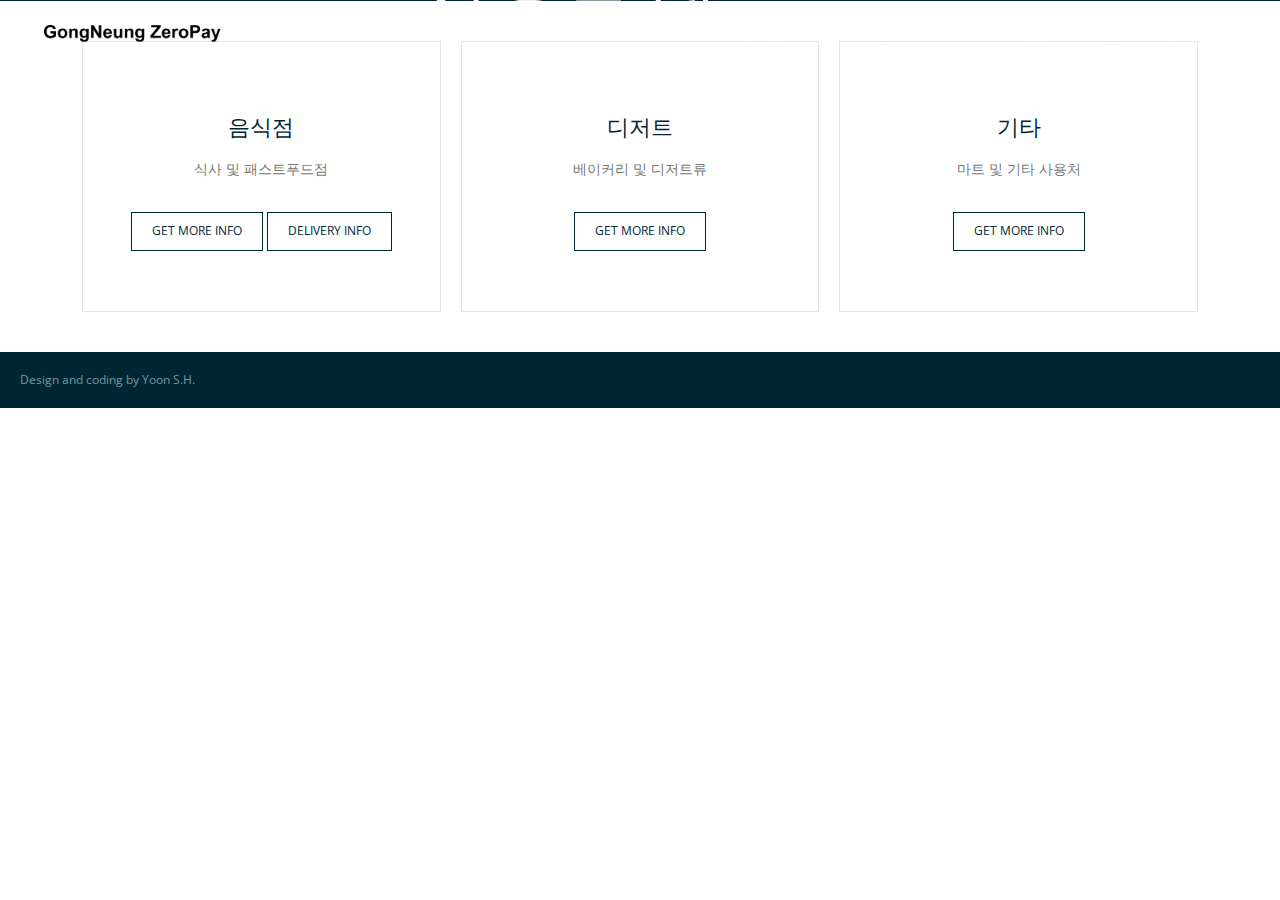
==== commit 5b780199: "copyright delete" ====
--- a/index.html
+++ b/index.html
@@ -191,7 +191,7 @@
         <!-- Bottom Footer -->
         <section class="padding background-dark full-width">
           <div class="s-12 l-6">
-           <p class="text-size-12">Copyright 2019, Vision Design - graphic zoo</p>
+           <!-- <p class="text-size-12">Copyright 2019, Vision Design - graphic zoo</p> -->
            <p class="text-size-12">Design and coding by Yoon S.H.</p>
            <!-- <p class="text-size-12">All images have been purchased from Bigstock. Do not use the images in your website.</p> -->
          </div>
